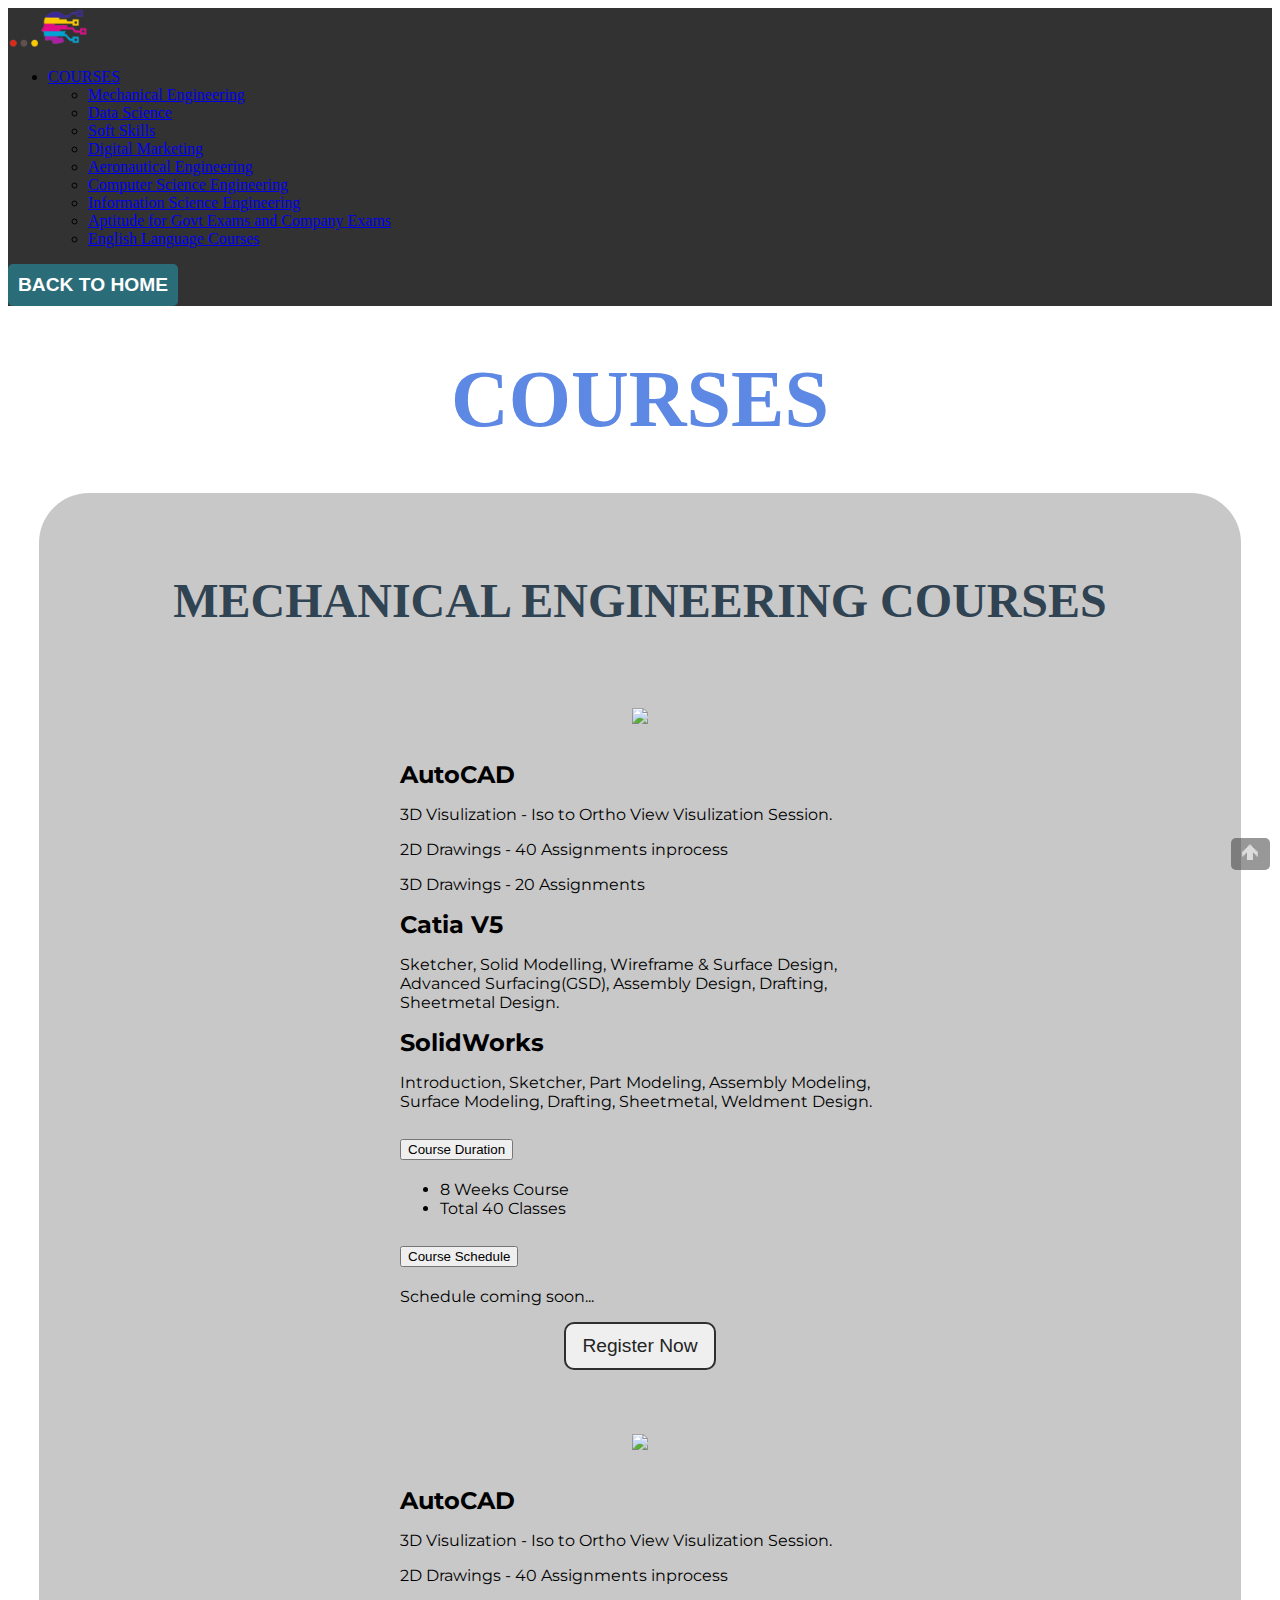
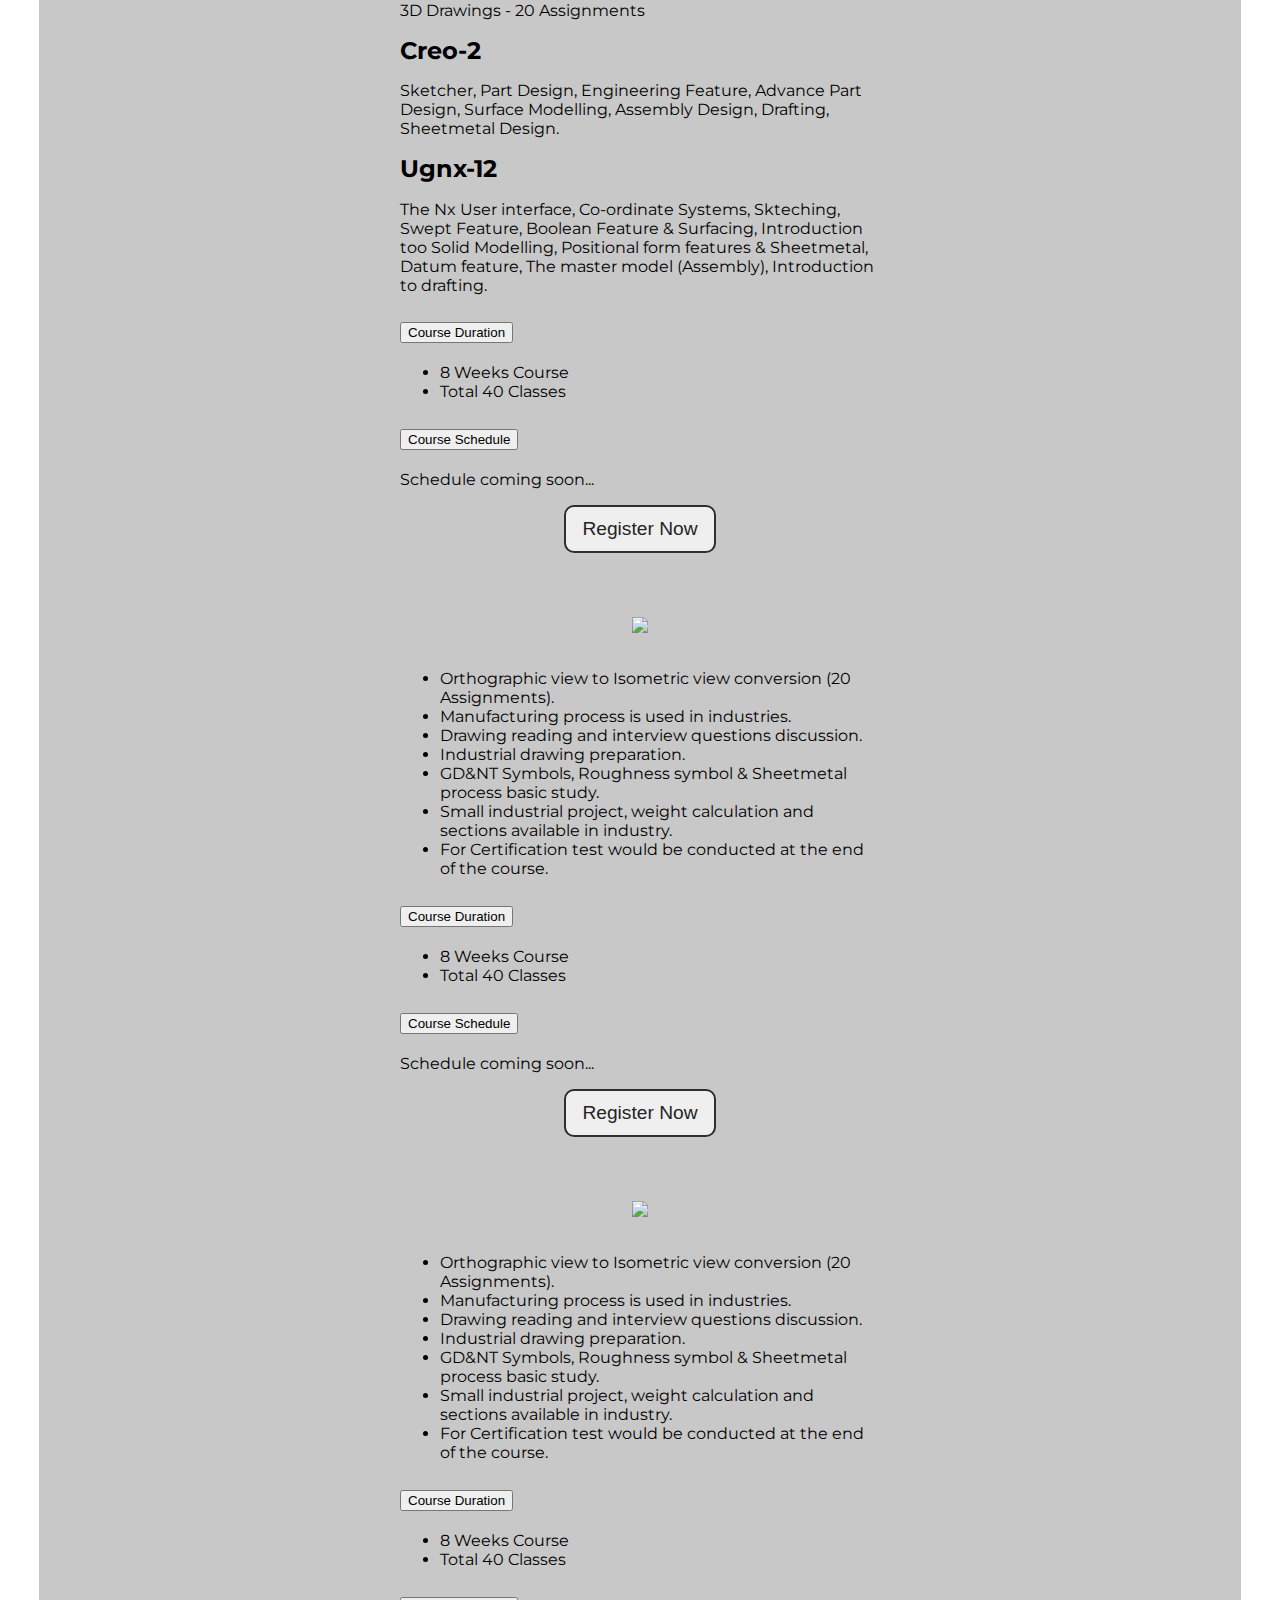
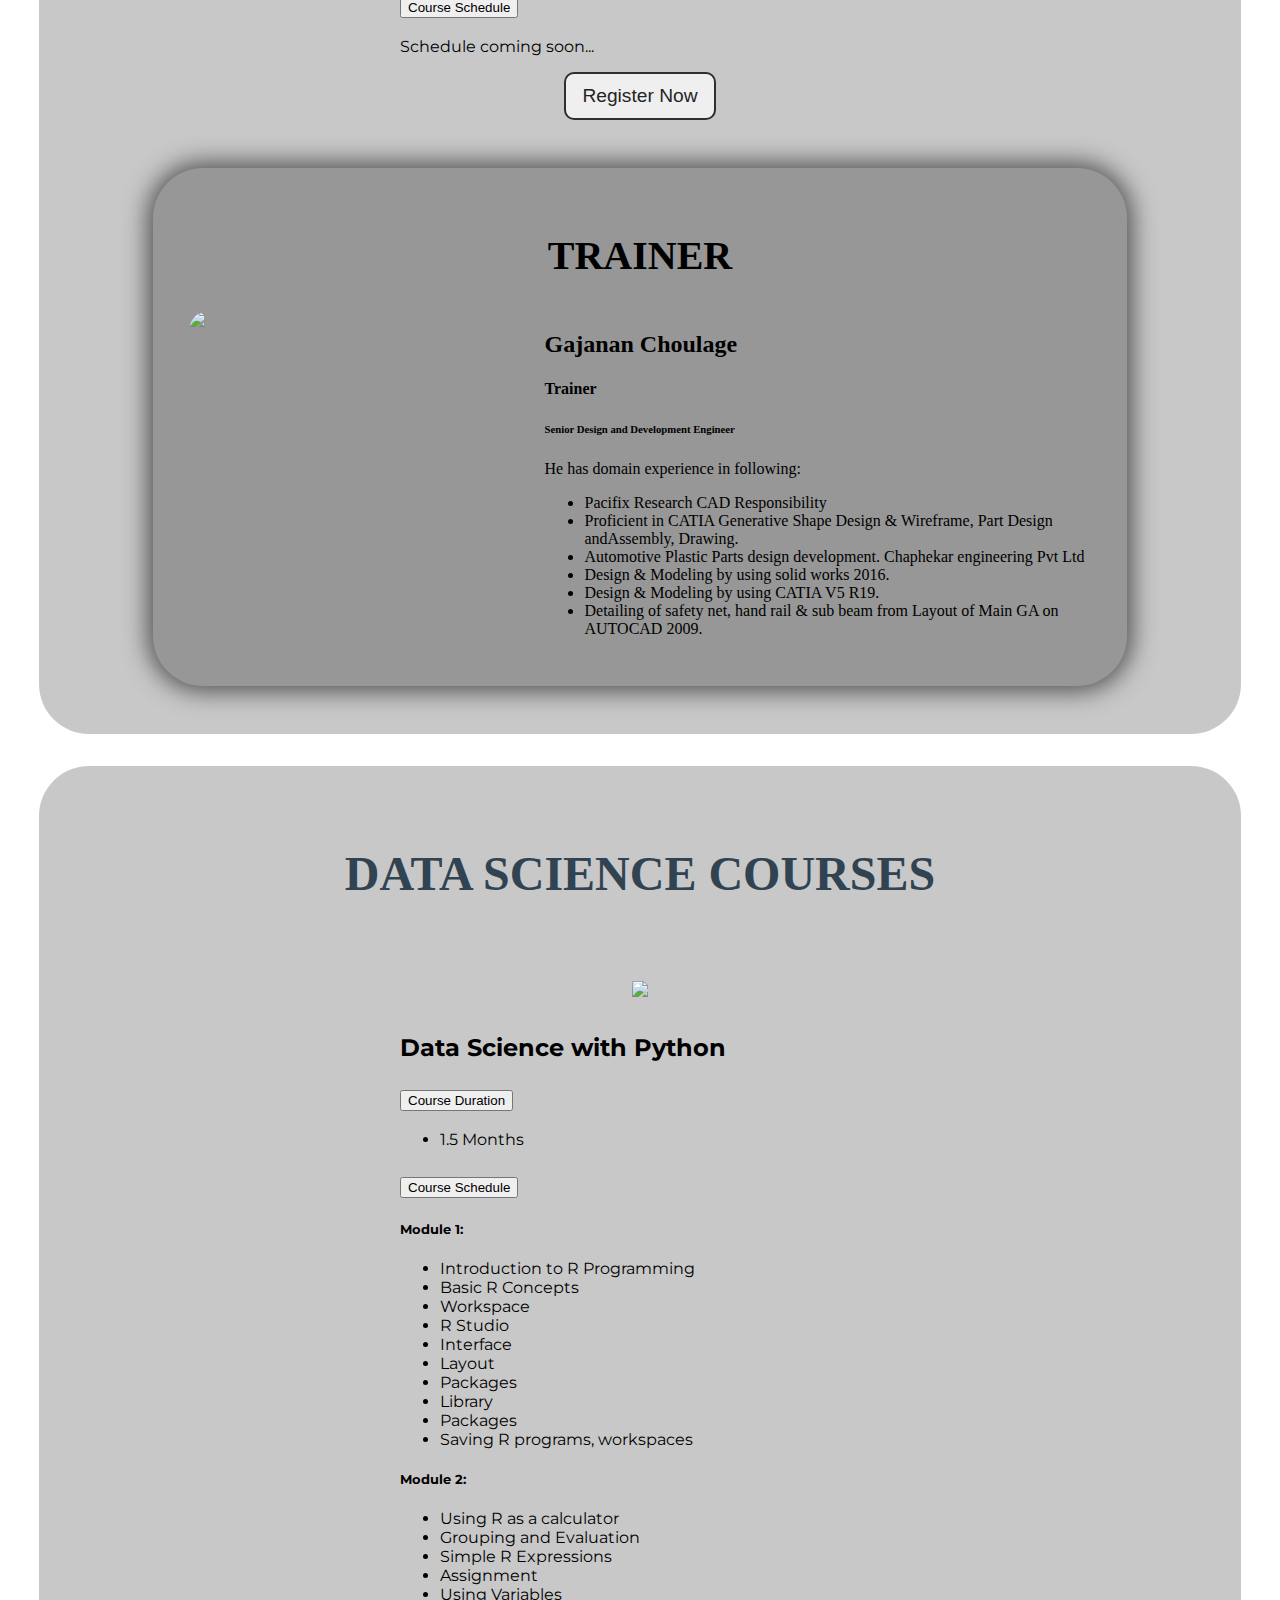
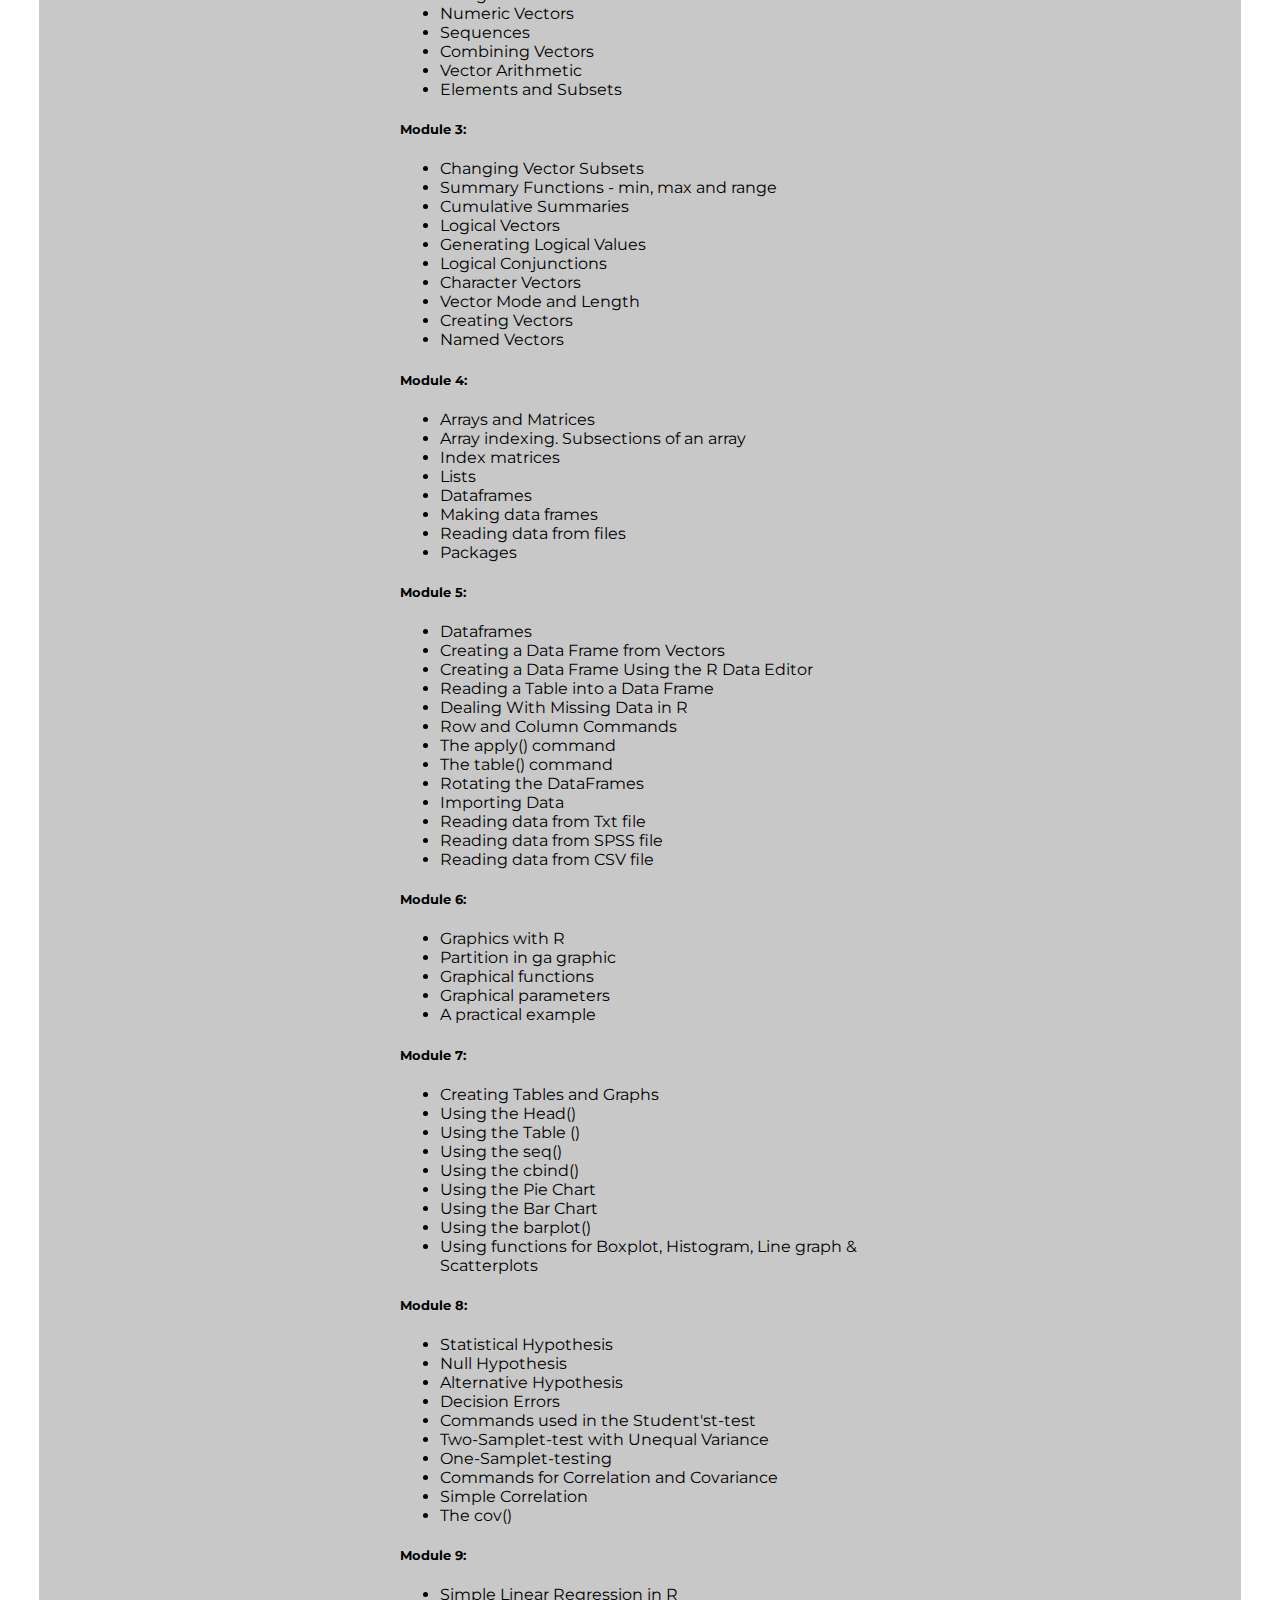
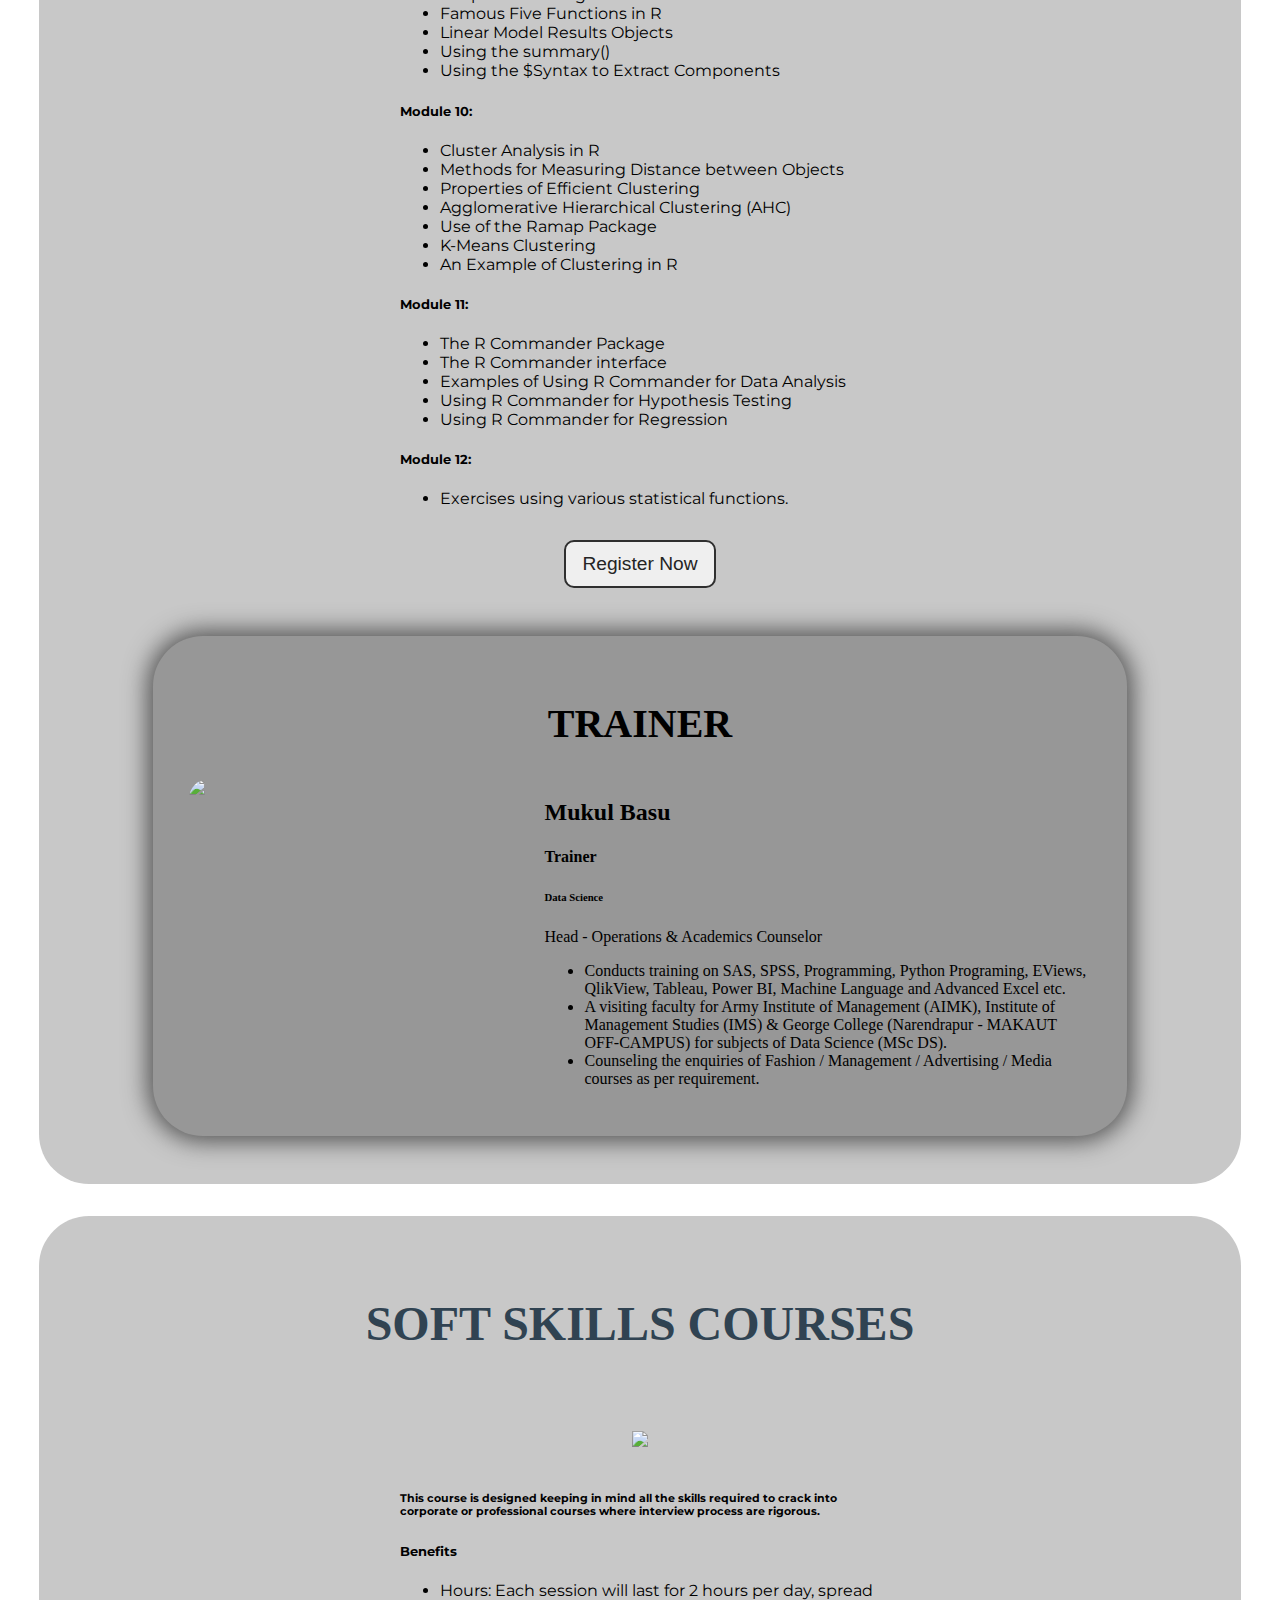
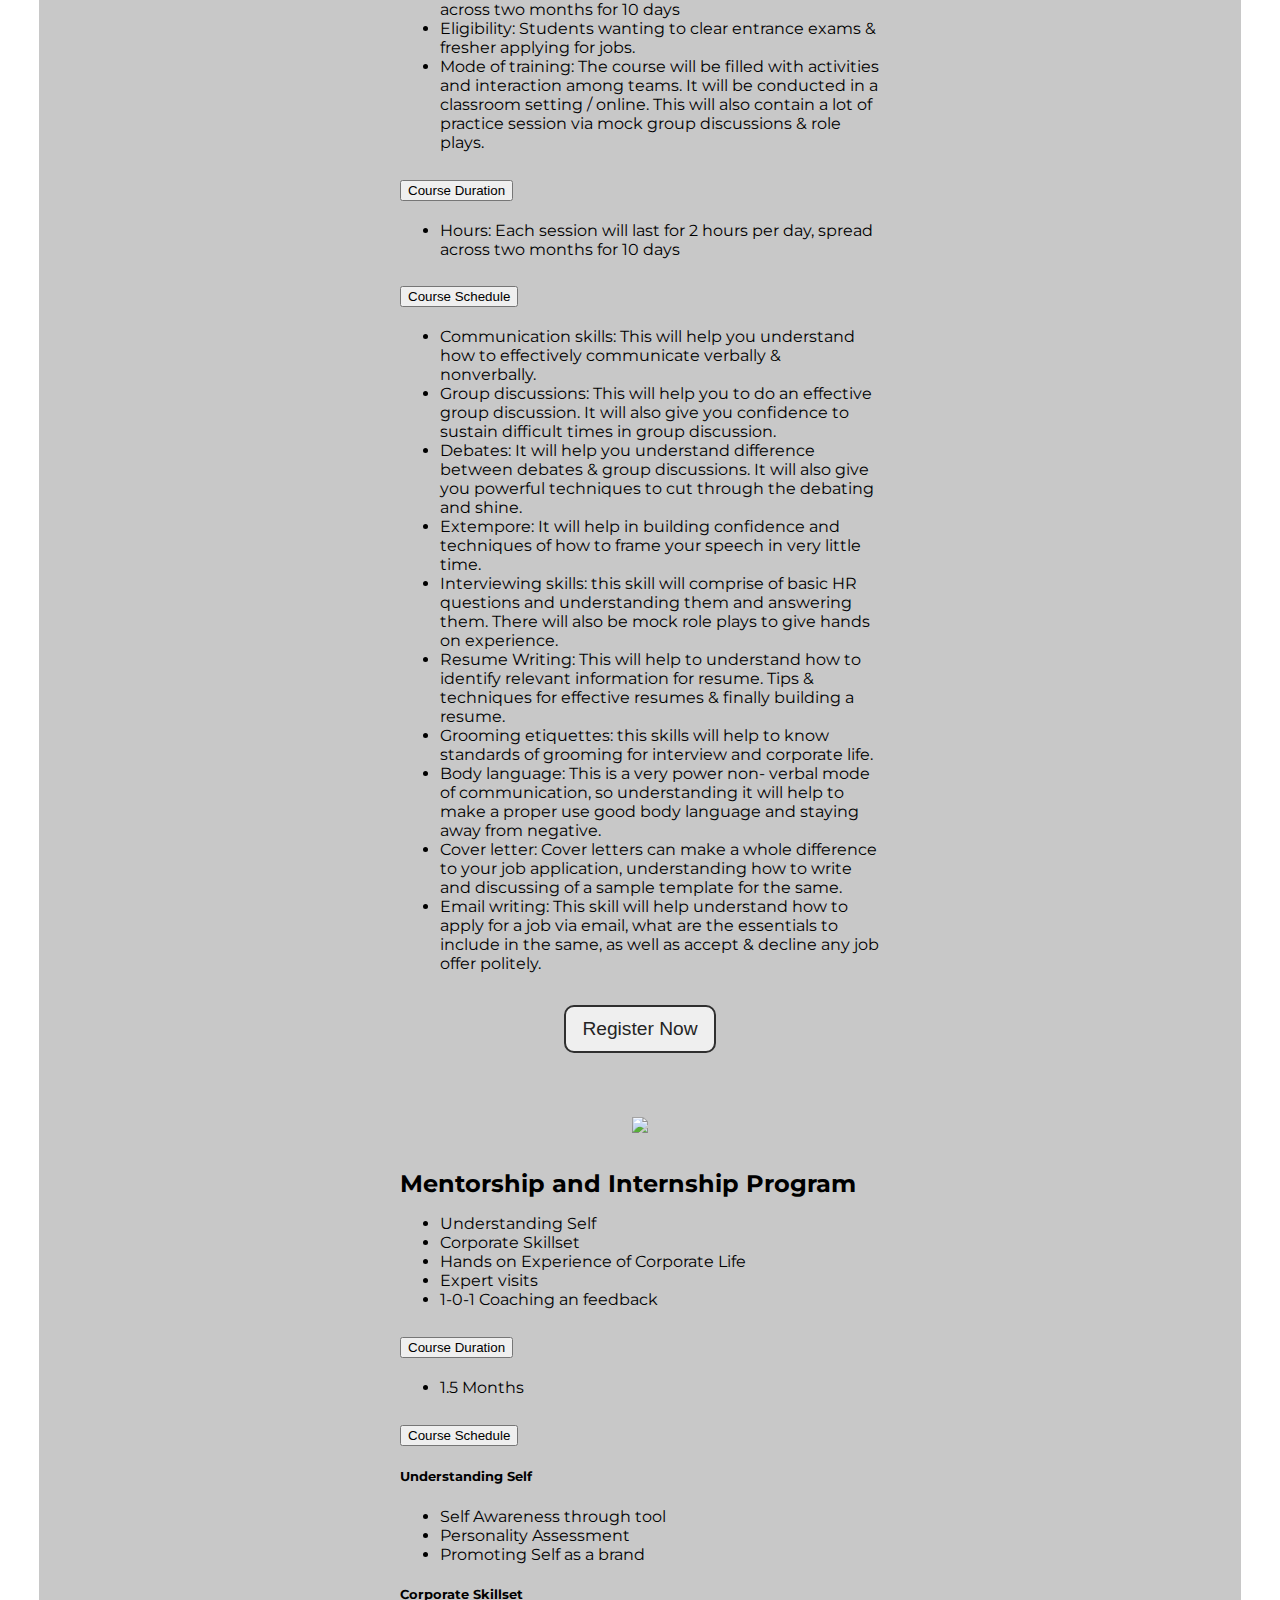
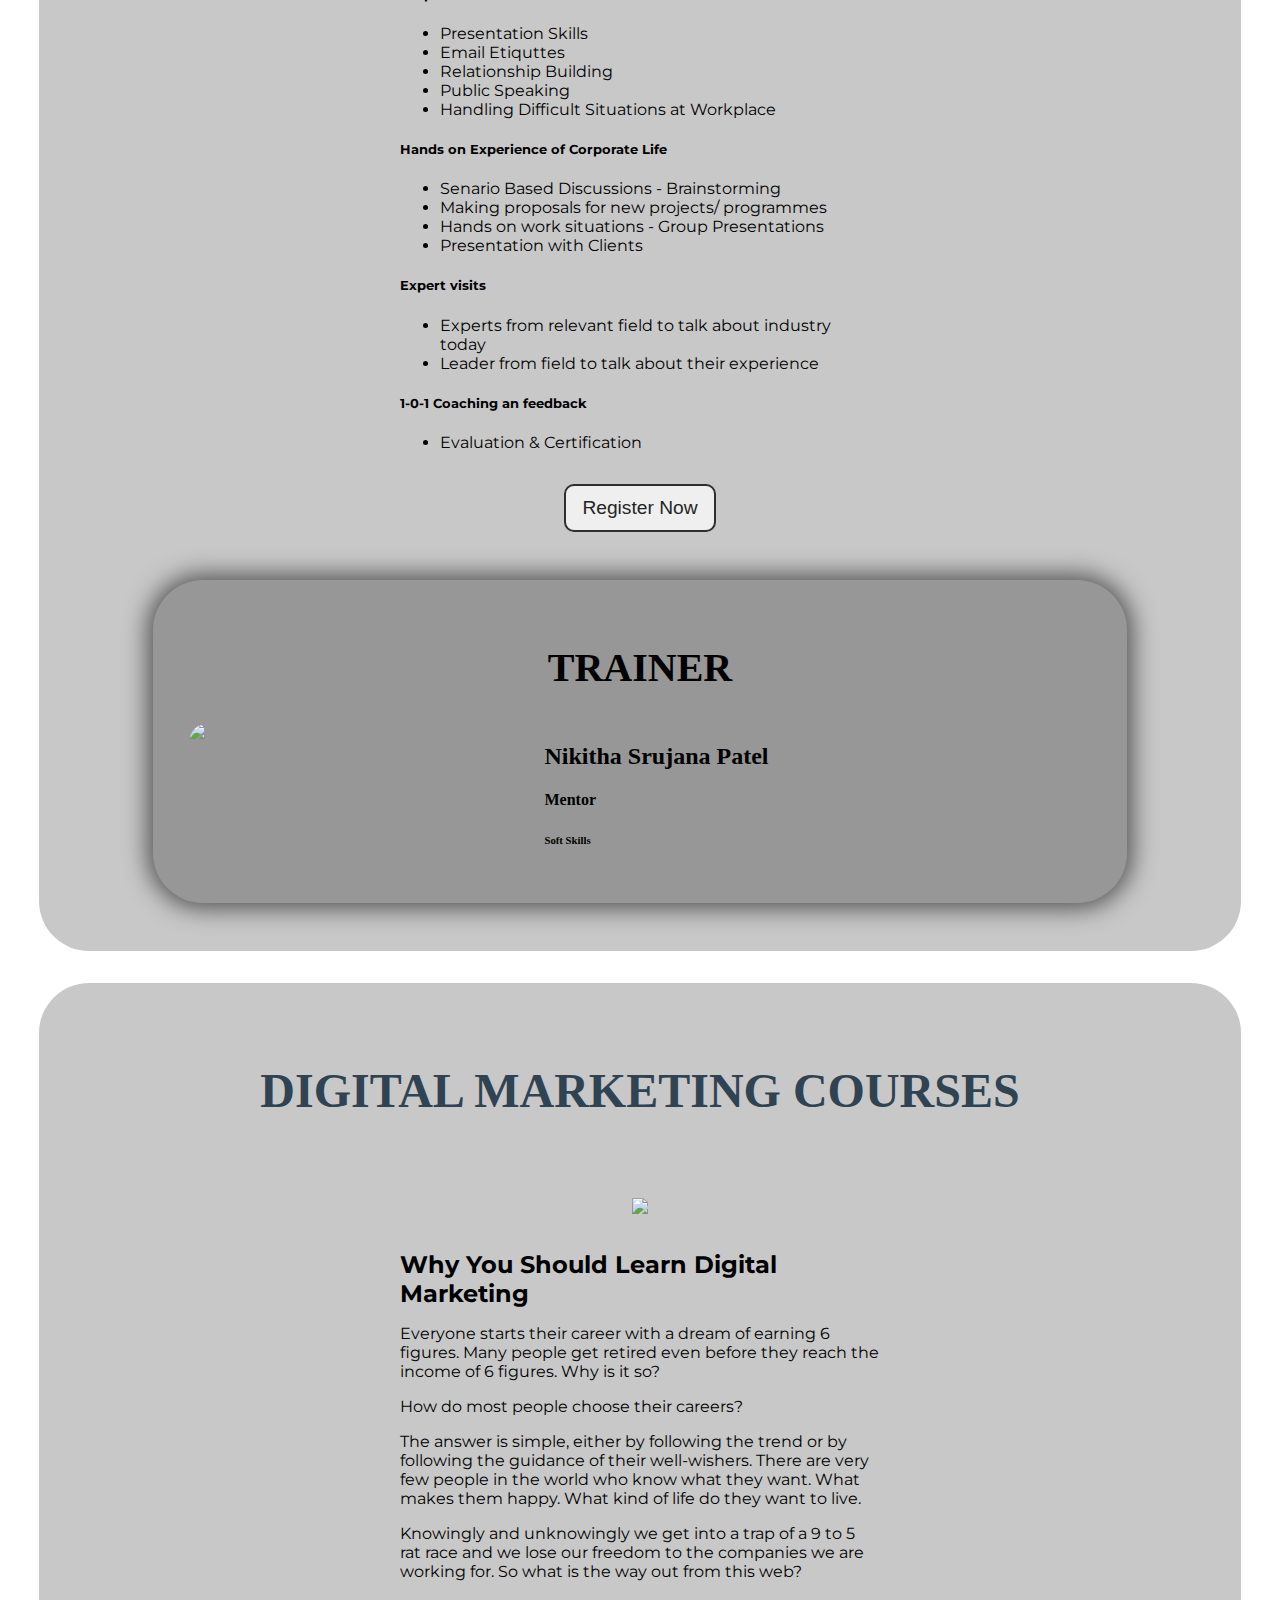
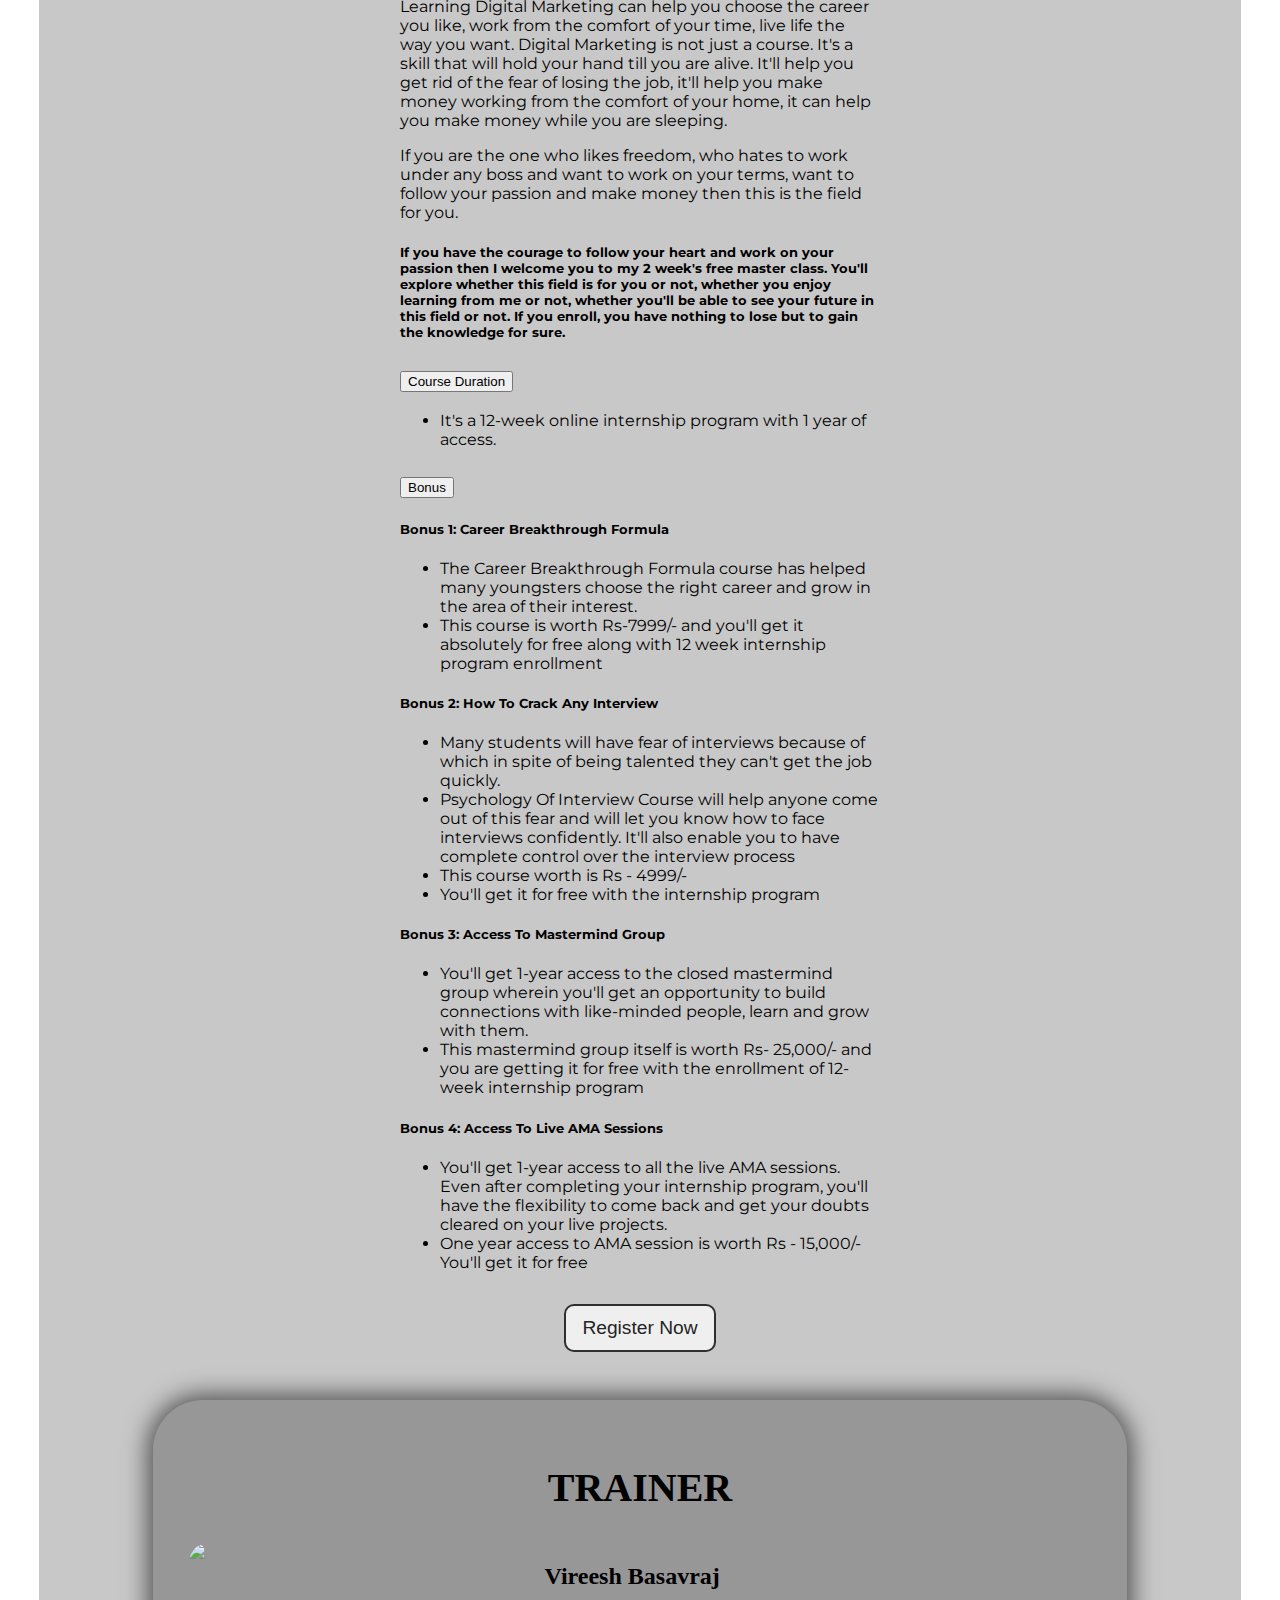
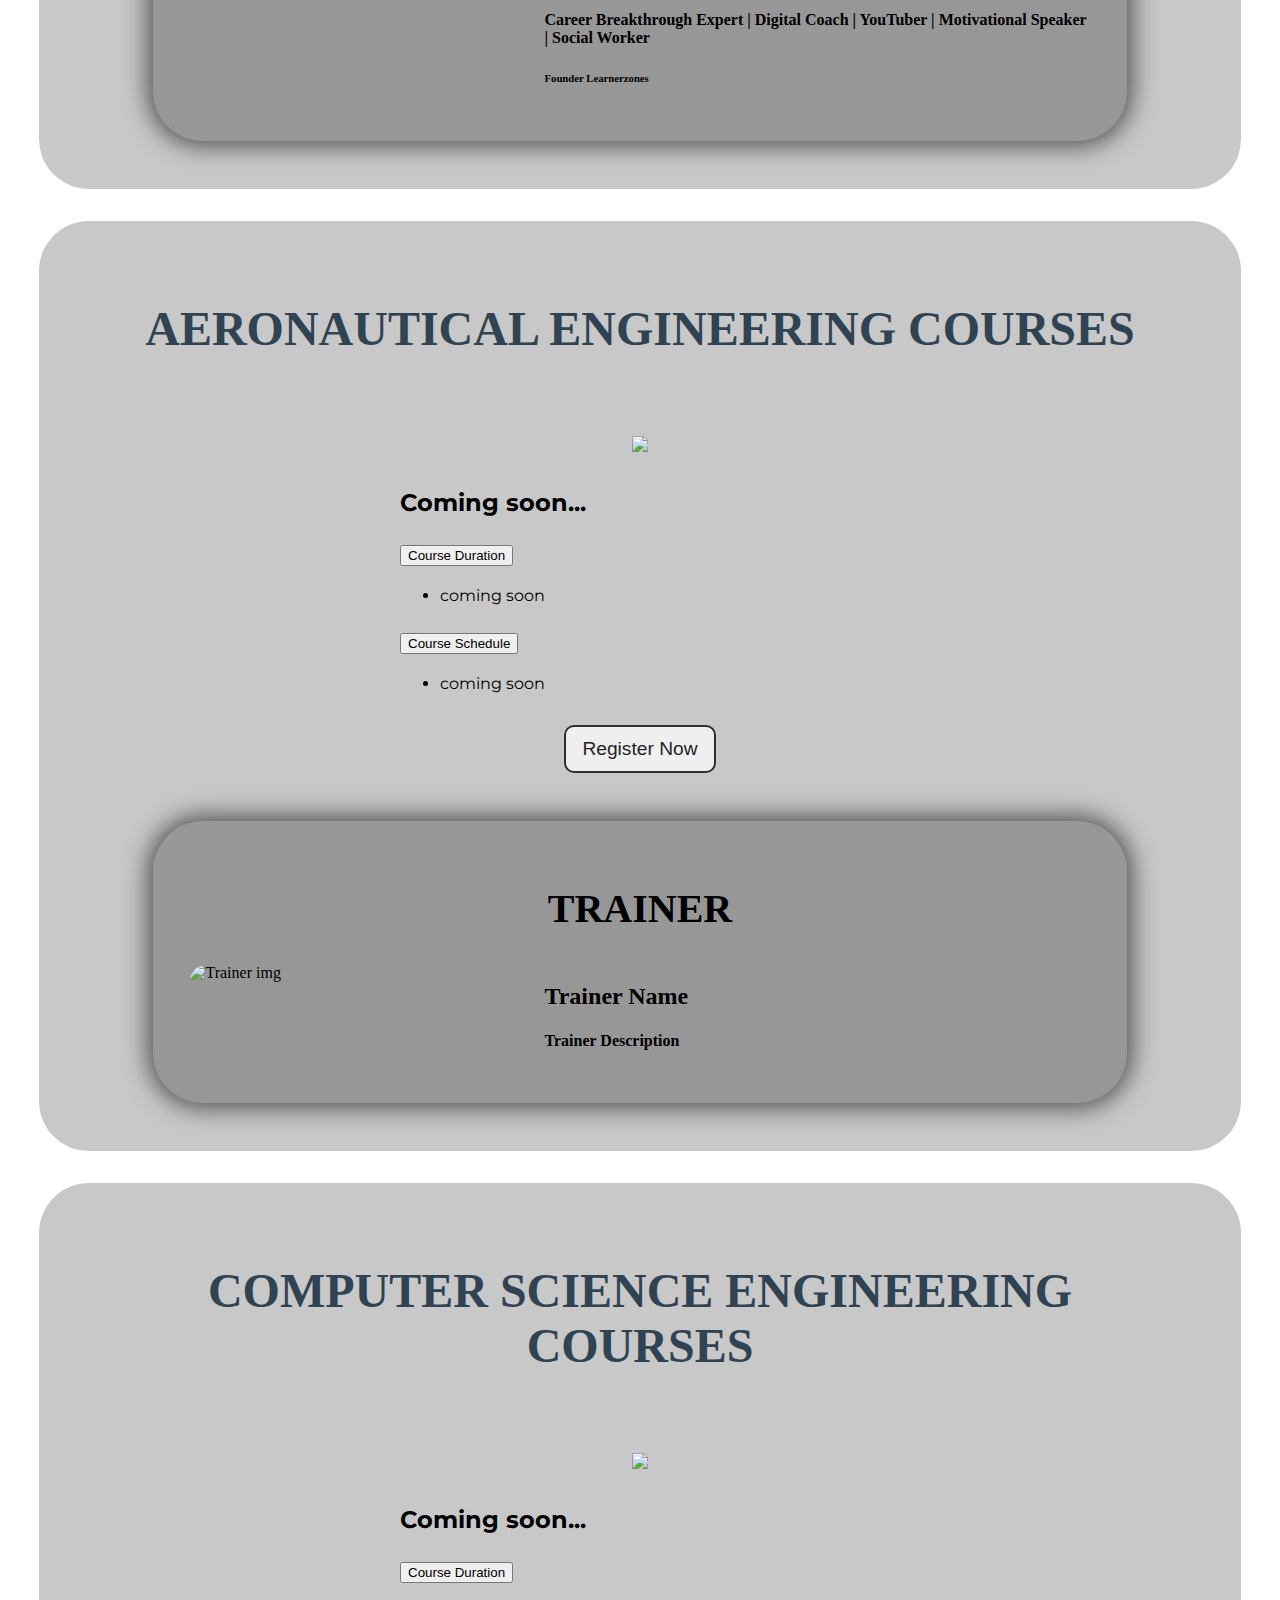
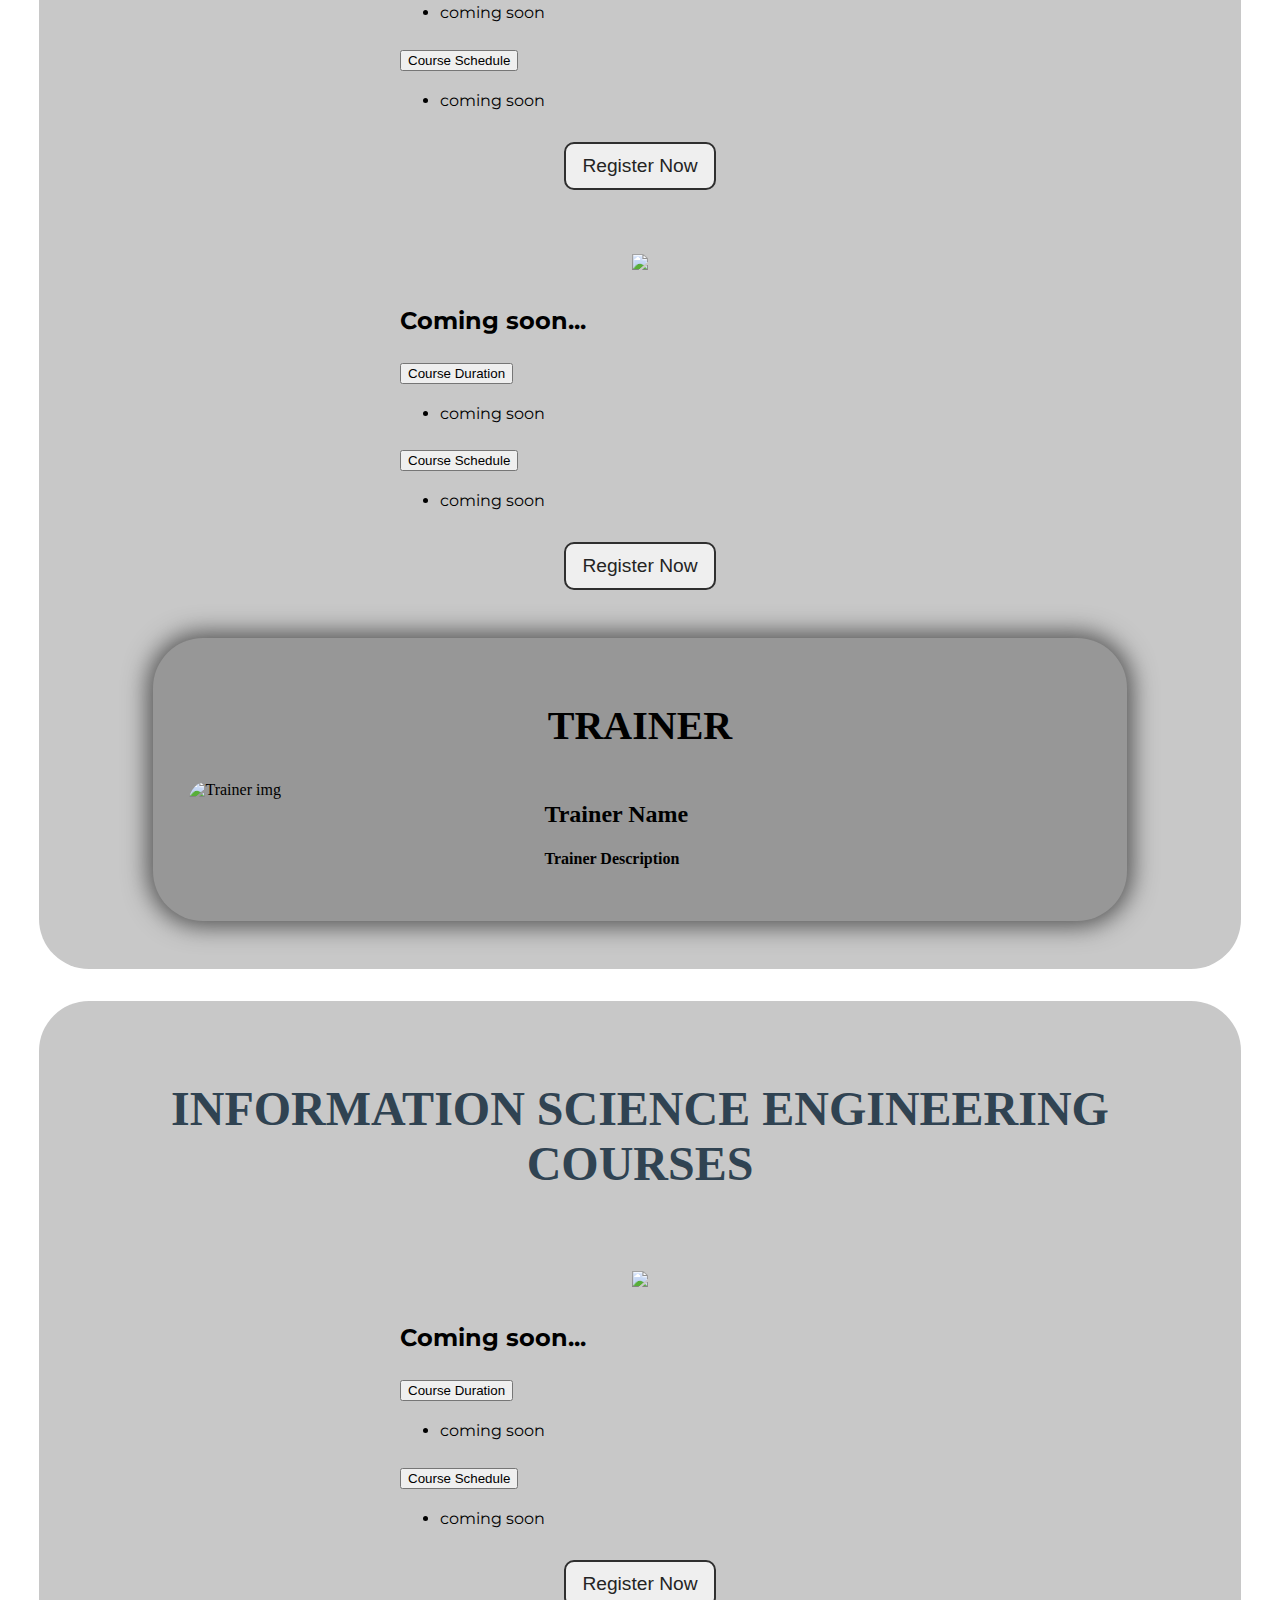
==== pages/courses.html @ 97b9100a "initial commit" ====
<!DOCTYPE html>
<html lang="en">

<head>
    <meta charset="UTF-8">
    <meta http-equiv="X-UA-Compatible" content="IE=edge">
    <meta name="viewport" content="width=device-width, initial-scale=1.0">
    <link href="https://cdn.jsdelivr.net/npm/bootstrap@5.2.0-beta1/dist/css/bootstrap.min.css" rel="stylesheet"
        integrity="sha384-0evHe/X+R7YkIZDRvuzKMRqM+OrBnVFBL6DOitfPri4tjfHxaWutUpFmBp4vmVor" crossorigin="anonymous">
    <link rel="stylesheet" href="../style.css">
    <title>Courses - Exelligent</title>

    <link rel="preconnect" href="https://fonts.googleapis.com">
    <link rel="preconnect" href="https://fonts.gstatic.com" crossorigin>
    <link href="https://fonts.googleapis.com/css2?family=Montserrat:wght@700&family=Raleway:wght@700&display=swap"
        rel="stylesheet">

</head>

<body>

    <nav class="navbar sticky-top navbar-expand-lg navbar-dark" style="background-color: rgb(50, 50, 50);">
        <div class="container-fluid">

            <a class="navbar-brand" href="#">
                <img src="../logo-cropped.png" width="80" height="40">
            </a>

            <ul class="navbar-nav me-auto mb-2 mb-lg-0">


                <li class="nav-item dropdown">
                    <a class="nav-link dropdown-toggle" href="#course" id="navbarDropdown" role="button"
                        data-bs-toggle="dropdown" aria-expanded="false">
                        COURSES
                    </a>

                    <ul class="dropdown-menu dropdown-menu-dark" aria-labelledby="navbarDropdown">
                        <li><a class="dropdown-item" href="#mechanical-courses">Mechanical Engineering</a></li>
                        <li><a class="dropdown-item" href="#data-sci-courses">Data Science</a></li>
                        <li><a class="dropdown-item" href="#soft-skills-courses">Soft Skills</a></li>
                        <li><a class="dropdown-item" href="#digital-courses">Digital Marketing</a></li>
                        <li><a class="dropdown-item" href="#aeronautical-courses">Aeronautical Engineering</a></li>
                        <li><a class="dropdown-item" href="#computer-courses">Computer Science Engineering</a></li>
                        <li><a class="dropdown-item" href="#info-sci-courses">Information Science Engineering</a></li>
                        <li><a class="dropdown-item" href="#aptitude-courses">Aptitude for Govt Exams and Company Exams</a></li>
                        <li><a class="dropdown-item" href="#english-courses">English Language Courses</a></li>
                    </ul>
                </li>
            </ul>
            <a href="../index.html">
                <button class="back-home">BACK TO HOME</button>
            </a>

        </div>
    </nav>





    <div class="courses-main">
        <h1>COURSES</h1>
    </div>






    <section class="courses-container" id="mechanical-courses">

        <h1 class="courses-section-header">MECHANICAL ENGINEERING COURSES</h1>

        <div class="courses-page">

            <div>
                <img
                    src="https://i0.wp.com/techkushal.com/wp-content/uploads/2021/09/Auto-CAD-Catia-V5-Solid-Works-32.png?w=720&ssl=1">
            </div>

            <div class="courses-content">
                <h1>AutoCAD</h1>
                <p>3D Visulization - Iso to Ortho View Visulization Session.</p>
                <p>2D Drawings - 40 Assignments inprocess</p>
                <p>3D Drawings - 20 Assignments</p>
                <h1>Catia V5</h1>
                <p>Sketcher, Solid Modelling, Wireframe & Surface Design, Advanced Surfacing(GSD), Assembly Design,
                    Drafting, Sheetmetal Design.</p>
                <h1>SolidWorks</h1>
                <p>Introduction, Sketcher, Part Modeling, Assembly Modeling, Surface Modeling, Drafting, Sheetmetal,
                    Weldment Design.</p>

                <div class="accordion" id="solidworks">

                    <div class="accordion-item">
                        <h2 class="accordion-header" id="headingOne">
                            <button class="accordion-button collapsed" type="button" data-bs-toggle="collapse"
                                data-bs-target="#solid-collapse1" aria-expanded="false" aria-controls="solid-collapse1">
                                Course Duration
                            </button>
                        </h2>
                        <div id="solid-collapse1" class="accordion-collapse collapse" aria-labelledby="headingOne"
                            data-bs-parent="#solidworks">
                            <div class="accordion-body">
                                <ul>
                                    <li>8 Weeks Course</li>
                                    <li>Total 40 Classes</li>
                                </ul>
                            </div>
                        </div>
                    </div>

                    <div class="accordion-item">
                        <h2 class="accordion-header" id="headingTwo">
                            <button class="accordion-button collapsed" type="button" data-bs-toggle="collapse"
                                data-bs-target="#solid-collapse2" aria-expanded="false" aria-controls="solid-collapse2">
                                Course Schedule
                            </button>
                        </h2>
                        <div id="solid-collapse2" class="accordion-collapse collapse" aria-labelledby="headingTwo"
                            data-bs-parent="#solidworks">
                            <div class="accordion-body">
                                Schedule coming soon...
                            </div>
                        </div>
                    </div>

                </div>

            </div>

            <button class="register-button"><a
                    href="https://payments.pabbly.com/subscribe/614c230aa1455277e90efabe/mechanical-course"
                    target="_blank">Register Now</a></button>

        </div>



        <div class="courses-page">

            <div>
                <img
                    src="https://i0.wp.com/techkushal.com/wp-content/uploads/2021/09/Auto-CAD-Catia-V5-Solid-Works-33.png?w=720&ssl=1">
            </div>

            <div class="courses-content">
                <h1>AutoCAD</h1>
                <p>3D Visulization - Iso to Ortho View Visulization Session.</p>
                <p>2D Drawings - 40 Assignments inprocess</p>
                <p>3D Drawings - 20 Assignments</p>
                <h1>Creo-2</h1>
                <p>Sketcher, Part Design, Engineering Feature, Advance Part Design, Surface Modelling, Assembly Design,
                    Drafting, Sheetmetal Design.</p>
                <h1>Ugnx-12</h1>
                <p>The Nx User interface, Co-ordinate Systems, Skteching, Swept Feature, Boolean Feature & Surfacing,
                    Introduction too Solid Modelling, Positional form features & Sheetmetal, Datum feature, The master
                    model (Assembly), Introduction to drafting.</p>

                <div class="accordion" id="creo">

                    <div class="accordion-item">
                        <h2 class="accordion-header" id="headingOne">
                            <button class="accordion-button collapsed" type="button" data-bs-toggle="collapse"
                                data-bs-target="#creo-collapse1" aria-expanded="false" aria-controls="creo-collapse1">
                                Course Duration
                            </button>
                        </h2>
                        <div id="creo-collapse1" class="accordion-collapse collapse" aria-labelledby="headingOne"
                            data-bs-parent="#creo">
                            <div class="accordion-body">
                                <ul>
                                    <li>8 Weeks Course</li>
                                    <li>Total 40 Classes</li>
                                </ul>
                            </div>
                        </div>
                    </div>

                    <div class="accordion-item">
                        <h2 class="accordion-header" id="headingTwo">
                            <button class="accordion-button collapsed" type="button" data-bs-toggle="collapse"
                                data-bs-target="#creo-collapse2" aria-expanded="false" aria-controls="creo-collapse2">
                                Course Schedule
                            </button>
                        </h2>
                        <div id="creo-collapse2" class="accordion-collapse collapse" aria-labelledby="headingTwo"
                            data-bs-parent="#creo">
                            <div class="accordion-body">
                                Schedule coming soon...
                            </div>
                        </div>
                    </div>

                </div>

            </div>
            <button class="register-button"><a
                    href="https://payments.pabbly.com/subscribe/614c2a39a1455277e90efc55/autocad-creo-2-&-ugnx"
                    target="_blank">Register Now</a></button>

        </div>



        <div class="courses-page">

            <div>
                <img
                    src="https://i0.wp.com/techkushal.com/wp-content/uploads/2021/10/Auto-CAD-Catia-V5-Solid-Works-52.png?w=720&ssl=1">
            </div>

            <div class="courses-content">
                <ul>
                    <li>Orthographic view to Isometric view conversion (20 Assignments).</li>
                    <li>Manufacturing process is used in industries.</li>
                    <li>Drawing reading and interview questions discussion.</li>
                    <li>Industrial drawing preparation.</li>
                    <li>GD&NT Symbols, Roughness symbol & Sheetmetal process basic study.</li>
                    <li>Small industrial project, weight calculation and sections available in industry.</li>
                    <li>For Certification test would be conducted at the end of the course.</li>
                </ul>

                <div class="accordion" id="mech12">

                    <div class="accordion-item">
                        <h2 class="accordion-header" id="headingOne">
                            <button class="accordion-button collapsed" type="button" data-bs-toggle="collapse"
                                data-bs-target="#mech12-collapse1" aria-expanded="false"
                                aria-controls="mech12-collapse1">
                                Course Duration
                            </button>
                        </h2>
                        <div id="mech12-collapse1" class="accordion-collapse collapse" aria-labelledby="headingOne"
                            data-bs-parent="#mech12">
                            <div class="accordion-body">
                                <ul>
                                    <li>8 Weeks Course</li>
                                    <li>Total 40 Classes</li>
                                </ul>
                            </div>
                        </div>
                    </div>

                    <div class="accordion-item">
                        <h2 class="accordion-header" id="headingTwo">
                            <button class="accordion-button collapsed" type="button" data-bs-toggle="collapse"
                                data-bs-target="#mech12-collapse2" aria-expanded="false"
                                aria-controls="mech12-collapse2">
                                Course Schedule
                            </button>
                        </h2>
                        <div id="mech12-collapse2" class="accordion-collapse collapse" aria-labelledby="headingTwo"
                            data-bs-parent="#mech12">
                            <div class="accordion-body">
                                Schedule coming soon...
                            </div>
                        </div>
                    </div>

                </div>

            </div>
            <button class="register-button"><a
                    href="https://payments.pabbly.com/subscribe/614c2573a1455277e90efb1d/internship-mechanical-engineering-6th-sem"
                    target="_blank">Register Now</a></button>

        </div>





        <div class="courses-page">

            <div>
                <img
                    src="https://i0.wp.com/techkushal.com/wp-content/uploads/2021/10/Auto-CAD-Catia-V5-Solid-Works-55.png?w=720&ssl=1">
            </div>

            <div class="courses-content">
                <ul>
                    <li>Orthographic view to Isometric view conversion (20 Assignments).</li>
                    <li>Manufacturing process is used in industries.</li>
                    <li>Drawing reading and interview questions discussion.</li>
                    <li>Industrial drawing preparation.</li>
                    <li>GD&NT Symbols, Roughness symbol & Sheetmetal process basic study.</li>
                    <li>Small industrial project, weight calculation and sections available in industry.</li>
                    <li>For Certification test would be conducted at the end of the course.</li>
                </ul>

                <div class="accordion" id="mech34">

                    <div class="accordion-item">
                        <h2 class="accordion-header" id="headingOne">
                            <button class="accordion-button collapsed" type="button" data-bs-toggle="collapse"
                                data-bs-target="#mech34-collapse1" aria-expanded="false"
                                aria-controls="mech34-collapse1">
                                Course Duration
                            </button>
                        </h2>
                        <div id="mech34-collapse1" class="accordion-collapse collapse" aria-labelledby="headingOne"
                            data-bs-parent="#mech34">
                            <div class="accordion-body">
                                <ul>
                                    <li>8 Weeks Course</li>
                                    <li>Total 40 Classes</li>
                                </ul>
                            </div>
                        </div>
                    </div>

                    <div class="accordion-item">
                        <h2 class="accordion-header" id="headingTwo">
                            <button class="accordion-button collapsed" type="button" data-bs-toggle="collapse"
                                data-bs-target="#mech34-collapse2" aria-expanded="false"
                                aria-controls="mech34-collapse2">
                                Course Schedule
                            </button>
                        </h2>
                        <div id="mech34-collapse2" class="accordion-collapse collapse" aria-labelledby="headingTwo"
                            data-bs-parent="#mech34">
                            <div class="accordion-body">
                                Schedule coming soon...
                            </div>
                        </div>
                    </div>

                </div>

            </div>
            <button class="register-button"><a
                    href="https://payments.pabbly.com/subscribe/614c261ba1455277e90efb33/internship-mechanical-engineering-8th-sem"
                    target="_blank">Register Now</a></button>

        </div>


        <div class="courses-trainer">
            <h1>TRAINER</h1>
            <img
                src="https://i0.wp.com/techkushal.com/wp-content/uploads/2021/09/Gajanan_Choulage_Image.jpg?w=354&ssl=1">

            <div class="trainer-desc">
                <h2>Gajanan Choulage</h2>
                <h4>Trainer</h4>
                <h6>Senior Design and Development Engineer</h6>
                <p>He has domain experience in following:</p>
                <ul>
                    <li>Pacifix Research CAD Responsibility</li>
                    <li>Proficient in CATIA Generative Shape Design &amp; Wireframe, Part Design andAssembly, Drawing.
                    </li>
                    <li>Automotive Plastic Parts design development.
                        Chaphekar engineering Pvt Ltd</li>
                    <li>Design &amp; Modeling by using solid works 2016.</li>
                    <li>Design &amp; Modeling by using CATIA V5 R19.</li>
                    <li>Detailing of safety net, hand rail &amp; sub beam from Layout of Main GA on AUTOCAD 2009.</li>
                </ul>
            </div>

        </div>

    </section>



    <section class="courses-container" id="data-sci-courses">

        <h1 class="courses-section-header">DATA SCIENCE COURSES</h1>

        <div class="courses-page">

            <div>
                <img
                    src="https://i0.wp.com/techkushal.com/wp-content/uploads/2021/09/Auto-CAD-Catia-V5-Solid-Works-40.png?w=720&ssl=1">
            </div>

            <div class="courses-content">

                <h1>Data Science with Python</h1>


                <div class="accordion" id="data-sci">

                    <div class="accordion-item">
                        <h2 class="accordion-header" id="headingOne">
                            <button class="accordion-button collapsed" type="button" data-bs-toggle="collapse"
                                data-bs-target="#data-sci-collapse1" aria-expanded="false"
                                aria-controls="data-sci-collapse1">
                                Course Duration
                            </button>
                        </h2>
                        <div id="data-sci-collapse1" class="accordion-collapse collapse" aria-labelledby="headingOne"
                            data-bs-parent="#data-sci">
                            <div class="accordion-body">
                                <ul>
                                    <li>1.5 Months</li>
                                </ul>
                            </div>
                        </div>
                    </div>

                    <div class="accordion-item">
                        <h2 class="accordion-header" id="headingTwo">
                            <button class="accordion-button collapsed" type="button" data-bs-toggle="collapse"
                                data-bs-target="#data-sci-collapse2" aria-expanded="false"
                                aria-controls="data-sci-collapse2">
                                Course Schedule
                            </button>
                        </h2>
                        <div id="data-sci-collapse2" class="accordion-collapse collapse" aria-labelledby="headingTwo"
                            data-bs-parent="#data-sci">
                            <div class="accordion-body">
                                <h5>Module 1:</h5>
                                <ul>
                                    <li>Introduction to R Programming</li>
                                    <li>Basic R Concepts</li>
                                    <li>Workspace</li>
                                    <li>R Studio</li>
                                    <li>Interface</li>
                                    <li>Layout</li>
                                    <li>Packages</li>
                                    <li>Library</li>
                                    <li>Packages</li>
                                    <li>Saving R programs, workspaces</li>
                                </ul>
                                <h5>Module 2:</h5>
                                <ul>
                                    <li>Using R as a calculator</li>
                                    <li>Grouping and Evaluation</li>
                                    <li>Simple R Expressions</li>
                                    <li>Assignment</li>
                                    <li>Using Variables</li>
                                    <li>Numeric Vectors</li>
                                    <li>Sequences</li>
                                    <li>Combining Vectors</li>
                                    <li>Vector Arithmetic</li>
                                    <li>Elements and Subsets</li>
                                </ul>
                                <h5>Module 3:</h5>
                                <ul>
                                    <li>Changing Vector Subsets</li>
                                    <li>Summary Functions - min, max and range</li>
                                    <li>Cumulative Summaries</li>
                                    <li>Logical Vectors</li>
                                    <li>Generating Logical Values</li>
                                    <li>Logical Conjunctions</li>
                                    <li>Character Vectors</li>
                                    <li>Vector Mode and Length</li>
                                    <li>Creating Vectors</li>
                                    <li>Named Vectors</li>
                                </ul>
                                <h5>Module 4:</h5>
                                <ul>
                                    <li>Arrays and Matrices</li>
                                    <li>Array indexing. Subsections of an array</li>
                                    <li>Index matrices</li>
                                    <li>Lists</li>
                                    <li>Dataframes</li>
                                    <li>Making data frames</li>
                                    <li>Reading data from files</li>
                                    <li>Packages</li>
                                </ul>
                                <h5>Module 5:</h5>
                                <ul>
                                    <li>Dataframes</li>
                                    <li>Creating a Data Frame from Vectors</li>
                                    <li>Creating a Data Frame Using the R Data Editor</li>
                                    <li>Reading a Table into a Data Frame</li>
                                    <li>Dealing With Missing Data in R</li>
                                    <li>Row and Column Commands</li>
                                    <li>The apply() command</li>
                                    <li>The table() command</li>
                                    <li>Rotating the DataFrames</li>
                                    <li>Importing Data</li>
                                    <li>Reading data from Txt file</li>
                                    <li>Reading data from SPSS file</li>
                                    <li>Reading data from CSV file</li>
                                </ul>
                                <h5>Module 6:</h5>
                                <ul>
                                    <li>Graphics with R</li>
                                    <li>Partition in ga graphic</li>
                                    <li>Graphical functions</li>
                                    <li>Graphical parameters</li>
                                    <li>A practical example</li>
                                </ul>
                                <h5>Module 7:</h5>
                                <ul>
                                    <li>Creating Tables and Graphs</li>
                                    <li>Using the Head()</li>
                                    <li>Using the Table ()</li>
                                    <li>Using the seq()</li>
                                    <li>Using the cbind()</li>
                                    <li>Using the Pie Chart</li>
                                    <li>Using the Bar Chart</li>
                                    <li>Using the barplot()</li>
                                    <li>Using functions for Boxplot, Histogram, Line graph & Scatterplots</li>
                                </ul>
                                <h5>Module 8:</h5>
                                <ul>
                                    <li>Statistical Hypothesis</li>
                                    <li>Null Hypothesis</li>
                                    <li>Alternative Hypothesis</li>
                                    <li>Decision Errors</li>
                                    <li>Commands used in the Student'st-test</li>
                                    <li>Two-Samplet-test with Unequal Variance</li>
                                    <li>One-Samplet-testing</li>
                                    <li>Commands for Correlation and Covariance</li>
                                    <li>Simple Correlation</li>
                                    <li>The cov()</li>
                                </ul>
                                <h5>Module 9:</h5>
                                <ul>
                                    <li>Simple Linear Regression in R</li>
                                    <li>Famous Five Functions in R</li>
                                    <li>Linear Model Results Objects</li>
                                    <li>Using the summary()</li>
                                    <li>Using the $Syntax to Extract Components</li>
                                </ul>
                                <h5>Module 10:</h5>
                                <ul>
                                    <li>Cluster Analysis in R</li>
                                    <li>Methods for Measuring Distance between Objects</li>
                                    <li>Properties of Efficient Clustering</li>
                                    <li>Agglomerative Hierarchical Clustering (AHC)</li>
                                    <li>Use of the Ramap Package</li>
                                    <li>K-Means Clustering</li>
                                    <li>An Example of Clustering in R</li>
                                </ul>
                                <h5>Module 11:</h5>
                                <ul>
                                    <li>The R Commander Package</li>
                                    <li>The R Commander interface</li>
                                    <li>Examples of Using R Commander for Data Analysis</li>
                                    <li>Using R Commander for Hypothesis Testing</li>
                                    <li>Using R Commander for Regression</li>
                                </ul>
                                <h5>Module 12:</h5>
                                <ul>
                                    <li>Exercises using various statistical functions.</li>
                                </ul>
                            </div>
                        </div>
                    </div>

                </div>

            </div>
            <button class="register-button"><a
                    href="https://payments.pabbly.com/subscribe/614c272ea1455277e90efb52/data-science-with-python"
                    target="_blank">Register Now</a></button>

        </div>


        <div class="courses-trainer">
            <h1>TRAINER</h1>
            <img
                src="https://i0.wp.com/techkushal.com/wp-content/uploads/2021/09/Mukul-Basu-1.jpg?w=778&ssl=1">

            <div class="trainer-desc">
                <h2>Mukul Basu</h2>
                <h4>Trainer</h4>
                <h6>Data Science</h6>
                <p>Head - Operations & Academics Counselor</p>
                <ul>
                    <li>Conducts training  on SAS, SPSS, Programming, Python Programing, EViews, QlikView, Tableau, Power BI, Machine Language and Advanced Excel etc.</li>
                    <li>A  visiting faculty for Army Institute of  Management (AIMK), Institute of Management Studies (IMS) & George College (Narendrapur - MAKAUT OFF-CAMPUS) for subjects of Data Science (MSc DS).</li>
                    <li>Counseling the enquiries of Fashion / Management / Advertising / Media  courses as per requirement.</li>
                    
                </ul>
            </div>

        </div>



    </section>






    <section class="courses-container" id="soft-skills-courses">

        <h1 class="courses-section-header">SOFT SKILLS COURSES</h1>

        <div class="courses-page">

            <div>
                <img
                    src="https://i0.wp.com/techkushal.com/wp-content/uploads/2021/09/Auto-CAD-Catia-V5-Solid-Works-41.png?w=720&ssl=1">
            </div>

            <div class="courses-content">

                <h6>This course is designed keeping in mind all the skills required to crack into corporate or professional courses where interview process are rigorous.</h6>
                <h5>Benefits</h5>
                <ul>
                    <li>Hours: Each session will last for 2 hours per day, spread across two months for 10 days</li>
                    <li>Eligibility: Students wanting to clear entrance exams & fresher applying for jobs.</li>
                    <li>Mode of training: The course will be filled with activities and interaction among teams. It will be conducted in a classroom setting / online. This will also contain a lot of practice session via mock group discussions & role plays.</li>
                </ul>


                <div class="accordion" id="soft-skills">

                    <div class="accordion-item">
                        <h2 class="accordion-header" id="headingOne">
                            <button class="accordion-button collapsed" type="button" data-bs-toggle="collapse"
                                data-bs-target="#soft-skills-collapse1" aria-expanded="false"
                                aria-controls="soft-skills-collapse1">
                                Course Duration
                            </button>
                        </h2>
                        <div id="soft-skills-collapse1" class="accordion-collapse collapse" aria-labelledby="headingOne"
                            data-bs-parent="#soft-skills">
                            <div class="accordion-body">
                                <ul>
                                    <li>Hours: Each session will last for 2 hours per day, spread across two months for 10 days</li>
                                </ul>
                            </div>
                        </div>
                    </div>

                    <div class="accordion-item">
                        <h2 class="accordion-header" id="headingTwo">
                            <button class="accordion-button collapsed" type="button" data-bs-toggle="collapse"
                                data-bs-target="#soft-skills-collapse2" aria-expanded="false"
                                aria-controls="soft-skills-collapse2">
                                Course Schedule
                            </button>
                        </h2>
                        <div id="soft-skills-collapse2" class="accordion-collapse collapse" aria-labelledby="headingTwo"
                            data-bs-parent="#soft-skills">
                            <div class="accordion-body">
                                <ul>
                                    <li>Communication skills: This will help you understand how to effectively communicate verbally & nonverbally.</li>
                                    <li>Group discussions: This will help you to do an effective group discussion. It will also give you confidence to sustain difficult times in group discussion.</li>
                                    <li>Debates: It will help you understand difference between debates & group discussions. It will also give you powerful techniques to cut through the debating and shine.</li>
                                    <li>Extempore: It will help in building confidence and techniques of how to frame your speech in very little time.</li>
                                    <li>Interviewing skills: this skill will comprise of basic HR questions and understanding them and answering them. There will also be mock role plays to give hands on experience.</li>
                                    <li>Resume Writing: This will help to understand how to identify relevant information for resume. Tips & techniques for effective resumes & finally building a resume.</li>
                                    <li>Grooming etiquettes: this skills will help to know standards of grooming for interview and corporate life.</li>
                                    <li>Body language: This is a very power non- verbal mode of communication, so understanding it will help to make a proper use good body language and staying away from negative.</li>
                                    <li>Cover letter: Cover letters can make a whole difference to your job application, understanding how to write and discussing of a sample template for the same.</li>
                                    <li>Email writing: This skill will help understand how to apply for a job via email, what are the essentials to include in the same, as well as accept & decline any job offer politely.</li>
                                </ul>
                                
                            </div>
                        </div>
                    </div>

                </div>

            </div>
            <button class="register-button"><a
                    href="https://payments.pabbly.com/subscribe/614c23d8a1455277e90efacc/soft-skills-courses"
                    target="_blank">Register Now</a></button>

        </div>


        <div class="courses-page">

            <div>
                <img
                    src="https://i0.wp.com/techkushal.com/wp-content/uploads/2021/09/Auto-CAD-Catia-V5-Solid-Works-42.png?w=720&ssl=1">
            </div>

            <div class="courses-content">

                <h1>Mentorship and Internship Program</h1>
                <ul>
                    <li>Understanding Self</li>
                    <li>Corporate Skillset</li>
                    <li>Hands on Experience of Corporate Life</li>
                    <li>Expert visits</li>
                    <li>1-0-1 Coaching an feedback</li>
                </ul>


                <div class="accordion" id="mentorship">

                    <div class="accordion-item">
                        <h2 class="accordion-header" id="headingOne">
                            <button class="accordion-button collapsed" type="button" data-bs-toggle="collapse"
                                data-bs-target="#mentorship-collapse1" aria-expanded="false"
                                aria-controls="mentorship-collapse1">
                                Course Duration
                            </button>
                        </h2>
                        <div id="mentorship-collapse1" class="accordion-collapse collapse" aria-labelledby="headingOne"
                            data-bs-parent="#mentorship">
                            <div class="accordion-body">
                                <ul>
                                    <li>1.5 Months</li>
                                </ul>
                            </div>
                        </div>
                    </div>

                    <div class="accordion-item">
                        <h2 class="accordion-header" id="headingTwo">
                            <button class="accordion-button collapsed" type="button" data-bs-toggle="collapse"
                                data-bs-target="#mentorship-collapse2" aria-expanded="false"
                                aria-controls="mentorship-collapse2">
                                Course Schedule
                            </button>
                        </h2>
                        <div id="mentorship-collapse2" class="accordion-collapse collapse" aria-labelledby="headingTwo"
                            data-bs-parent="#mentorship">
                            <div class="accordion-body">
                                <h5>Understanding Self</h5>
                                <ul>
                                    <li>Self Awareness through tool</li>
                                    <li>Personality Assessment</li>
                                    <li>Promoting Self as a brand</li>
                                    
                                </ul>
                                <h5>Corporate Skillset</h5>
                                <ul>
                                    <li>Presentation Skills</li>
                                    <li>Email Etiquttes</li>
                                    <li>Relationship Building</li>
                                    <li>Public Speaking</li>
                                    <li>Handling Difficult Situations at Workplace</li>
                                    
                                </ul>
                                <h5>Hands on Experience of Corporate Life</h5>
                                <ul>
                                    <li>Senario Based Discussions - Brainstorming</li>
                                    <li>Making proposals for new projects/ programmes</li>
                                    <li>Hands on work situations - Group Presentations</li>
                                    <li>Presentation with Clients</li>
                                    
                                </ul>
                                <h5>Expert visits</h5>
                                <ul>
                                    <li>Experts from relevant field to talk about industry today </li>
                                    <li>Leader from field to talk about their experience</li>
                                    
                                </ul>
                                <h5>1-0-1 Coaching an feedback</h5>
                                <ul>
                                    <li>Evaluation & Certification</li>
                                    
                                </ul>
                                
                            </div>
                        </div>
                    </div>

                </div>

            </div>
            <button class="register-button"><a
                    href="https://payments.pabbly.com/subscribe/614c2785a1455277e90efb61/mentorship-&-internship-program"
                    target="_blank">Register Now</a></button>

        </div>


        <div class="courses-trainer">
            <h1>TRAINER</h1>
            <img
                src="https://i0.wp.com/techkushal.com/wp-content/uploads/2021/11/WhatsApp-Image-2021-11-02-at-3.22.36-PM.jpeg?w=879&ssl=1">

            <div class="trainer-desc">
                <h2>Nikitha Srujana Patel</h2>
                <h4>Mentor</h4>
                <h6>Soft Skills</h6>
            </div>

        </div>


    </section>



    <section class="courses-container" id="digital-courses">

        <h1 class="courses-section-header">DIGITAL MARKETING COURSES</h1>

        <div class="courses-page">

            <div>
                <img
                    src="https://i0.wp.com/techkushal.com/wp-content/uploads/2021/09/Auto-CAD-Catia-V5-Solid-Works-2.png?w=720&ssl=1">
            </div>

            <div class="courses-content">

                <h1>Why You Should Learn Digital Marketing</h1>
                <p>Everyone starts their career with a dream of earning 6 figures. Many people get retired even before they reach the income of 6 figures. Why is it so?</p>
                <p>How do most people choose their careers?</p>
                <p>The answer is simple, either by following the trend or by following the guidance of their well-wishers. There are very few people in the world who know what they want. What makes them happy. What kind of life do they want to live.</p>
                <p>Knowingly and unknowingly we get into a trap of a 9 to 5 rat race and we lose our freedom to the companies we are working for. So what is the way out from this web?</p>
                <p>Learning Digital Marketing can help you choose the career you like, work from the comfort of your time, live life the way you want.  Digital Marketing is not just a course. It's a skill that will hold your hand till you are alive. It'll help you get rid of the fear of losing the job, it'll help you make money working from the comfort of your home, it can help you make money while you are sleeping.</p>
                <p>If you are the one who likes freedom, who hates to work under any boss and want to work on your terms, want to follow your passion and make money then this is the field for you.</p>

                <h5>If you have the courage to follow your heart and work on your passion then I welcome you to my 2 week's free master class. You'll explore whether this field is for you or not, whether you enjoy learning from me or not, whether you'll be able to see your future in this field or not. If you enroll, you have nothing to lose but to gain the knowledge for sure.</h5>


                <div class="accordion" id="digital">

                    <div class="accordion-item">
                        <h2 class="accordion-header" id="headingOne">
                            <button class="accordion-button collapsed" type="button" data-bs-toggle="collapse"
                                data-bs-target="#digital-collapse1" aria-expanded="false"
                                aria-controls="digital-collapse1">
                                Course Duration
                            </button>
                        </h2>
                        <div id="digital-collapse1" class="accordion-collapse collapse" aria-labelledby="headingOne"
                            data-bs-parent="#digital">
                            <div class="accordion-body">
                                <ul>
                                    <li>It's a 12-week online internship program with 1 year of access.</li>
                                </ul>
                            </div>
                        </div>
                    </div>

                    <div class="accordion-item">
                        <h2 class="accordion-header" id="headingTwo">
                            <button class="accordion-button collapsed" type="button" data-bs-toggle="collapse"
                                data-bs-target="#digital-collapse2" aria-expanded="false"
                                aria-controls="digital-collapse2">
                                Bonus
                            </button>
                        </h2>
                        <div id="digital-collapse2" class="accordion-collapse collapse" aria-labelledby="headingTwo"
                            data-bs-parent="#digital">
                            <div class="accordion-body">
                                <h5>Bonus 1: Career Breakthrough Formula</h5>
                                <ul>
                                    <li>The Career Breakthrough Formula course has helped many youngsters choose the right career and grow in the area of their interest. </li>
                                    <li>This course is worth Rs-7999/- and you'll get it absolutely for free along with 12 week internship program enrollment</li>
                                </ul>
                                <h5>Bonus 2: How To Crack Any Interview</h5>
                                <ul>
                                    <li>Many students will have fear of interviews because of which in spite of being talented they can't get the job quickly.</li>
                                    <li>Psychology Of Interview Course will help anyone come out of this fear and will let you know how to face interviews confidently. It'll also enable you to have complete control over the interview process</li>
                                    <li>This course worth is Rs - 4999/- </li>
                                    <li>You'll get it for free with the internship program</li>
                                    
                                </ul>
                                <h5>Bonus 3: Access To Mastermind Group</h5>
                                <ul>
                                    <li>You'll get 1-year access to the closed mastermind group wherein you'll get an opportunity to build connections with like-minded people, learn and grow with them.</li>
                                    <li>This mastermind group itself is worth Rs- 25,000/- and you are getting it for free with the enrollment of 12-week internship program</li>
                                    
                                </ul>
                                <h5>Bonus 4: Access To Live AMA Sessions</h5>
                                <ul>
                                    <li>You'll get 1-year access to all the live AMA sessions. Even after completing your internship program, you'll have the flexibility to come back and get your doubts cleared on your live projects.</li>
                                    <li>One year access to AMA session is worth Rs - 15,000/- You'll get it for free</li>
                                    
                                </ul>
                                
                            </div>
                        </div>
                    </div>

                </div>

            </div>
            <button class="register-button"><a
                    href="https://payments.pabbly.com/subscribe/614d90d6d1d3667c10334b3d/excelligent-bz-enrollment"
                    target="_blank">Register Now</a></button>

        </div>


        <div class="courses-trainer">
            <h1>TRAINER</h1>
            <img
                src="https://i0.wp.com/techkushal.com/wp-content/uploads/2021/09/IMG-20210906-WA0001.jpg?w=757&ssl=1">

            <div class="trainer-desc">
                <h2>Vireesh Basavraj</h2>
                <h4>Career Breakthrough Expert | Digital Coach | YouTuber | Motivational Speaker | Social Worker</h4>
                <h6>Founder Learnerzones</h6>
                
            </div>

        </div>



    </section>



    <section class="courses-container" id="aeronautical-courses">

        <h1 class="courses-section-header">AERONAUTICAL ENGINEERING COURSES</h1>

        <div class="courses-page">

            <div>
                <img
                    src="https://i0.wp.com/techkushal.com/wp-content/uploads/2021/09/Auto-CAD-Catia-V5-Solid-Works-37.png?w=720&ssl=1">
            </div>

            <div class="courses-content">

                <h1>Coming soon...</h1>
                


                <div class="accordion" id="aeronautical">

                    <div class="accordion-item">
                        <h2 class="accordion-header" id="headingOne">
                            <button class="accordion-button collapsed" type="button" data-bs-toggle="collapse"
                                data-bs-target="#aeronautical-collapse1" aria-expanded="false"
                                aria-controls="aeronautical-collapse1">
                                Course Duration
                            </button>
                        </h2>
                        <div id="aeronautical-collapse1" class="accordion-collapse collapse" aria-labelledby="headingOne"
                            data-bs-parent="#aeronautical">
                            <div class="accordion-body">
                                <ul>
                                    <li>coming soon</li>
                                </ul>
                            </div>
                        </div>
                    </div>

                    <div class="accordion-item">
                        <h2 class="accordion-header" id="headingTwo">
                            <button class="accordion-button collapsed" type="button" data-bs-toggle="collapse"
                                data-bs-target="#aeronautical-collapse2" aria-expanded="false"
                                aria-controls="aeronautical-collapse2">
                                Course Schedule
                            </button>
                        </h2>
                        <div id="aeronautical-collapse2" class="accordion-collapse collapse" aria-labelledby="headingTwo"
                            data-bs-parent="#aeronautical">
                            <div class="accordion-body">
                                <ul>
                                    <li>coming soon</li>
                                </ul>
                            </div>
                        </div>
                    </div>

                </div>

            </div>
            <button class="register-button"><a
                    href="#">Register Now</a></button>

        </div>


        <div class="courses-trainer">
            <h1>TRAINER</h1>
            <img
                src="" alt="Trainer img">

            <div class="trainer-desc">
                <h2>Trainer Name</h2>
                <h4>Trainer Description</h4>
            </div>
        </div>



    </section>



    <section class="courses-container" id="computer-courses">

        <h1 class="courses-section-header">COMPUTER SCIENCE ENGINEERING COURSES</h1>

        <div class="courses-page">

            <div>
                <img
                    src="https://i0.wp.com/techkushal.com/wp-content/uploads/2021/10/Auto-CAD-Catia-V5-Solid-Works-54.png?w=720&ssl=1">
            </div>

            <div class="courses-content">

                <h1>Coming soon...</h1>
                


                <div class="accordion" id="computer12">

                    <div class="accordion-item">
                        <h2 class="accordion-header" id="headingOne">
                            <button class="accordion-button collapsed" type="button" data-bs-toggle="collapse"
                                data-bs-target="#computer12-collapse1" aria-expanded="false"
                                aria-controls="computer12-collapse1">
                                Course Duration
                            </button>
                        </h2>
                        <div id="computer12-collapse1" class="accordion-collapse collapse" aria-labelledby="headingOne"
                            data-bs-parent="#computer12">
                            <div class="accordion-body">
                                <ul>
                                    <li>coming soon</li>
                                </ul>
                            </div>
                        </div>
                    </div>

                    <div class="accordion-item">
                        <h2 class="accordion-header" id="headingTwo">
                            <button class="accordion-button collapsed" type="button" data-bs-toggle="collapse"
                                data-bs-target="#computer12-collapse2" aria-expanded="false"
                                aria-controls="computer12-collapse2">
                                Course Schedule
                            </button>
                        </h2>
                        <div id="computer12-collapse2" class="accordion-collapse collapse" aria-labelledby="headingTwo"
                            data-bs-parent="#computer12">
                            <div class="accordion-body">
                                <ul>
                                    <li>coming soon</li>
                                </ul>
                            </div>
                        </div>
                    </div>

                </div>

            </div>
            <button class="register-button"><a
                    href="#">Register Now</a></button>

        </div>



        <div class="courses-page">

            <div>
                <img
                    src="https://i0.wp.com/techkushal.com/wp-content/uploads/2021/10/Auto-CAD-Catia-V5-Solid-Works-56.png?w=720&ssl=1">
            </div>

            <div class="courses-content">

                <h1>Coming soon...</h1>
                


                <div class="accordion" id="computer34">

                    <div class="accordion-item">
                        <h2 class="accordion-header" id="headingOne">
                            <button class="accordion-button collapsed" type="button" data-bs-toggle="collapse"
                                data-bs-target="#computer34-collapse1" aria-expanded="false"
                                aria-controls="computer34-collapse1">
                                Course Duration
                            </button>
                        </h2>
                        <div id="computer34-collapse1" class="accordion-collapse collapse" aria-labelledby="headingOne"
                            data-bs-parent="#computer34">
                            <div class="accordion-body">
                                <ul>
                                    <li>coming soon</li>
                                </ul>
                            </div>
                        </div>
                    </div>

                    <div class="accordion-item">
                        <h2 class="accordion-header" id="headingTwo">
                            <button class="accordion-button collapsed" type="button" data-bs-toggle="collapse"
                                data-bs-target="#computer34-collapse2" aria-expanded="false"
                                aria-controls="computer34-collapse2">
                                Course Schedule
                            </button>
                        </h2>
                        <div id="computer34-collapse2" class="accordion-collapse collapse" aria-labelledby="headingTwo"
                            data-bs-parent="#computer34">
                            <div class="accordion-body">
                                <ul>
                                    <li>coming soon</li>
                                </ul>
                            </div>
                        </div>
                    </div>

                </div>

            </div>
            <button class="register-button"><a
                    href="#">Register Now</a></button>

        </div>


        <div class="courses-trainer">
            <h1>TRAINER</h1>
            <img
                src="" alt="Trainer img">

            <div class="trainer-desc">
                <h2>Trainer Name</h2>
                <h4>Trainer Description</h4>
            </div>
        </div>



    </section>



    <section class="courses-container" id="info-sci-courses">

        <h1 class="courses-section-header">INFORMATION SCIENCE ENGINEERING COURSES</h1>

        <div class="courses-page">

            <div>
                <img
                    src="https://i0.wp.com/techkushal.com/wp-content/uploads/2021/09/Auto-CAD-Catia-V5-Solid-Works-47.png?w=720&ssl=1">
            </div>

            <div class="courses-content">

                <h1>Coming soon...</h1>
                


                <div class="accordion" id="info-sci">

                    <div class="accordion-item">
                        <h2 class="accordion-header" id="headingOne">
                            <button class="accordion-button collapsed" type="button" data-bs-toggle="collapse"
                                data-bs-target="#info-sci-collapse1" aria-expanded="false"
                                aria-controls="info-sci-collapse1">
                                Course Duration
                            </button>
                        </h2>
                        <div id="info-sci-collapse1" class="accordion-collapse collapse" aria-labelledby="headingOne"
                            data-bs-parent="#info-sci">
                            <div class="accordion-body">
                                <ul>
                                    <li>coming soon</li>
                                </ul>
                            </div>
                        </div>
                    </div>

                    <div class="accordion-item">
                        <h2 class="accordion-header" id="headingTwo">
                            <button class="accordion-button collapsed" type="button" data-bs-toggle="collapse"
                                data-bs-target="#info-sci-collapse2" aria-expanded="false"
                                aria-controls="info-sci-collapse2">
                                Course Schedule
                            </button>
                        </h2>
                        <div id="info-sci-collapse2" class="accordion-collapse collapse" aria-labelledby="headingTwo"
                            data-bs-parent="#info-sci">
                            <div class="accordion-body">
                                <ul>
                                    <li>coming soon</li>
                                </ul>
                            </div>
                        </div>
                    </div>

                </div>

            </div>
            <button class="register-button"><a
                    href="#">Register Now</a></button>

        </div>





        <div class="courses-trainer">
            <h1>TRAINER</h1>
            <img
                src="" alt="Trainer img">

            <div class="trainer-desc">
                <h2>Trainer Name</h2>
                <h4>Trainer Description</h4>
            </div>
        </div>



    </section>



    <section class="courses-container" id="aptitude-courses">

        <h1 class="courses-section-header">APTITUDE AND LOGICAL REASONING COURSES</h1>

        <div class="courses-page">

            <div>
                <img
                    src="https://i0.wp.com/techkushal.com/wp-content/uploads/2021/10/Auto-CAD-Catia-V5-Solid-Works-60.png?w=720&ssl=1">
            </div>

            <div class="courses-content">

                <h1>Aptitude For Govt Exams And Company Exams</h1>
                


                <div class="accordion" id="aptitude">

                    <div class="accordion-item">
                        <h2 class="accordion-header" id="headingOne">
                            <button class="accordion-button collapsed" type="button" data-bs-toggle="collapse"
                                data-bs-target="#aptitude-collapse1" aria-expanded="false"
                                aria-controls="aptitude-collapse1">
                                Course Duration
                            </button>
                        </h2>
                        <div id="aptitude-collapse1" class="accordion-collapse collapse" aria-labelledby="headingOne"
                            data-bs-parent="#aptitude">
                            <div class="accordion-body">
                                <ul>
                                    <li>coming soon</li>
                                </ul>
                            </div>
                        </div>
                    </div>

                    <div class="accordion-item">
                        <h2 class="accordion-header" id="headingTwo">
                            <button class="accordion-button collapsed" type="button" data-bs-toggle="collapse"
                                data-bs-target="#aptitude-collapse2" aria-expanded="false"
                                aria-controls="aptitude-collapse2">
                                Course Schedule
                            </button>
                        </h2>
                        <div id="aptitude-collapse2" class="accordion-collapse collapse" aria-labelledby="headingTwo"
                            data-bs-parent="#aptitude">
                            <div class="accordion-body">
                                <h5>Quantitative Aptitude</h5>
                                <ul>
                                    <li>Percentage Profit & Loss</li>
                                    <li>Ratio Proportion & Variation</li>
                                    <li>Average Mixture & Alligation</li>
                                    <li>Simple intrest & Compound intrest</li>
                                    <li>Time Work & Wages</li>
                                    <li>Time Speed & Distance</li>
                                    <li>Number System</li>
                                    <li>Permutation & Combination</li>
                                    <li>Probability</li>
                                    <li>Data interpretation</li>
                                </ul>
                                <h5>Logical Reasoning</h5>
                                <ul>
                                    <li>Blood Relation</li>
                                    <li>Direction Test</li>
                                    <li>Coding & Decoding</li>
                                    <li>Clocks & Calenders</li>
                                    <li>Cubes & Dices</li>
                                    <li>Puzzles</li>
                                    <li>Seating Arrangement</li>
                                    <li>Series</li>
                                    <li>Syllogism</li>
                                    <li>Analogy</li>
                                    <li>Classification</li>
                                    <li>Mirror Image & Water Image</li>
                                    <li>Paper Cutting & Folding</li>
                                </ul>
                            </div>
                        </div>
                    </div>

                </div>

            </div>
            <button class="register-button"><a
                    href="#">Register Now</a></button>

        </div>





        <div class="courses-trainer">
            <h1>TRAINER</h1>
            <img
                src="https://i0.wp.com/techkushal.com/wp-content/uploads/2021/10/WhatsApp-Image-2021-10-04-at-3.28.17-PM.jpeg?w=326&ssl=1">

            <div class="trainer-desc">
                <h2>Amit Kumar</h2>
                <h4>Trainer</h4>
                <h6>Quantitative Aptitude</h6>
                <ul>
                    <li> Strong knowledge of general math, logical reasoning/analytical skills and quantitative techniques.</li>
                    <li>Experience in training students on Aptitude specifically companies related with Engineering & IT.</li>
                    
                    
                </ul>
            </div>
        </div>


    </section>



    <section class="courses-container" id="english-courses">

        <h1 class="courses-section-header">ENGLISH LANGUAGE COURSES</h1>

        <div class="courses-page">

            <div>
                <img
                    src="https://i0.wp.com/techkushal.com/wp-content/uploads/2021/09/Auto-CAD-Catia-V5-Solid-Works-43.png?w=720&ssl=1">
            </div>

            <div class="courses-content">

                <h1>Why learning Spoken English is important?</h1>
                <p>Speaking English allows you to actually broaden your world, from job opportunities to the ability to relate to people from every country. Knowing the language makes it much more interesting every trip. Education is very important to improve yourself but learning English also improves the quality of life.</p>
                <ul>
                    <li>To develop sound career & will help to enhance skills .</li>
                    <li>Strong knowledge of soft skills affecting the overall functioning of various industries.</li>
                </ul>
                


                <div class="accordion" id="english">

                    <div class="accordion-item">
                        <h2 class="accordion-header" id="headingOne">
                            <button class="accordion-button collapsed" type="button" data-bs-toggle="collapse"
                                data-bs-target="#english-collapse1" aria-expanded="false"
                                aria-controls="english-collapse1">
                                Course Duration
                            </button>
                        </h2>
                        <div id="english-collapse1" class="accordion-collapse collapse" aria-labelledby="headingOne"
                            data-bs-parent="#english">
                            <div class="accordion-body">
                                <ul>
                                    <li> 45 days proper training will definitely help you.</li>
                                </ul>
                            </div>
                        </div>
                    </div>

                    <div class="accordion-item">
                        <h2 class="accordion-header" id="headingTwo">
                            <button class="accordion-button collapsed" type="button" data-bs-toggle="collapse"
                                data-bs-target="#english-collapse2" aria-expanded="false"
                                aria-controls="english-collapse2">
                                Course Schedule
                            </button>
                        </h2>
                        <div id="english-collapse2" class="accordion-collapse collapse" aria-labelledby="headingTwo"
                            data-bs-parent="#english">
                            <div class="accordion-body">
                                coming soon
                            </div>
                        </div>
                    </div>

                </div>

            </div>
            <button class="register-button"><a
                    href="https://payments.pabbly.com/subscribe/614c2833a1455277e90efb74/english-courses" target="_blank">Register Now</a></button>

        </div>





        <div class="courses-trainer">
            <h1>TRAINER</h1>
            <img
                src="https://i0.wp.com/techkushal.com/wp-content/uploads/2021/09/8c871e3d-53ef-43a8-965f-ed1a0dea1ca2-removebg-preview.png?w=374&ssl=1">

            <div class="trainer-desc">
                <h2>INDRAYANI MANOHAR SALUNKE</h2>
                <h4>Trainer</h4>
                <h6>English Language</h6>
                <p>Knowledgeable Soft Skills Trainer and voice and accent trainer -has a sound understanding of needed traits for workplace success and a strong ability to train employees in improving those characteristics. Has extensive experience with making presentations. Overall 15 years experience.</p>
            </div>
        </div>


    </section>




    <div class="top">
        <button id="back-top2">
            <a href="#">
                🡹
            </a>
        </button>
    </div>



    <script src="https://cdn.jsdelivr.net/npm/@popperjs/core@2.11.5/dist/umd/popper.min.js"
        integrity="sha384-Xe+8cL9oJa6tN/veChSP7q+mnSPaj5Bcu9mPX5F5xIGE0DVittaqT5lorf0EI7Vk"
        crossorigin="anonymous"></script>
    <script src="https://cdn.jsdelivr.net/npm/bootstrap@5.2.0-beta1/dist/js/bootstrap.min.js"
        integrity="sha384-kjU+l4N0Yf4ZOJErLsIcvOU2qSb74wXpOhqTvwVx3OElZRweTnQ6d31fXEoRD1Jy"
        crossorigin="anonymous"></script>
    <script src="../script.js"></script>

</body>

</html>
---- style.css ----
.heading {
    height: 100vh;
    /* width: 100vw; */
    display: flex;
    justify-content: center;
    flex-wrap: wrap;
    background-image: url("earth.jpg");
    background-size: cover;
    background-repeat: no-repeat;
    background-attachment: fixed;
}

.heading h1 {
    font-size: 5rem;
    height: auto;
    text-align: center;
    margin-top: 5rem;
    font-family: 'Raleway', sans-serif;
    color: rgb(93, 136, 228);
    letter-spacing: 1rem;
    margin-top: 10rem;
}

.heading h5 {
    font-size: 3rem;
    margin-top: -100px;
    text-transform: capitalize;
    font-family: 'Montserrat', sans-serif;
    color: rgb(139, 170, 177);
}


.section-heading {
    /* width: 100vw; */
    text-align: center;
    padding-top: 4%;
    /* padding-bottom: 0.5rem; */
    font-size: 3rem;
    color: rgb(40, 40, 40);
    font-family: 'Montserrat', sans-serif;
}


.course {
    background: linear-gradient(to right, #d7d2cc, #304352);
}

.mecha {
    background-image: url("design1.jpg");
    background-repeat: no-repeat;
    background-size: cover;
}

.mecha h5 {
    width: 80vw;
    margin: auto;
    background-color: rgba(75, 75, 75, 0.7);
    padding: 1rem;
    color: azure;
    border-radius: 10px;
    margin-top: 1rem;
    margin-bottom: 1rem;
}


.details {
    display: flex;
    flex-wrap: nowrap;
    /* flex-direction: row; */
    justify-content: space-evenly;
    align-items: center;
    flex-wrap: wrap;
    padding-bottom: 3%;
    /* border-radius: 20px; */
}

.card {
    text-align: center;
    background-color: rgb(80, 80, 80);
    height: auto;
    width: 25%;
    margin: 2%;
    border-radius: 10px;
    display: flex;
    justify-content: center;
    overflow: hidden;
    padding-bottom: 20px;
    color: rgb(255, 255, 255);
    /* border: 3px solid rgb(100, 100, 100); */

}

.btn {
    border-radius: 15px;
    /* border: none; */
    border: 2px solid rgb(51, 51, 51);
    /* background: linear-gradient(to right, #9bc5c3, #616161); */
    background-color: rgb(185, 185, 185);
    width: 50%;
    margin: auto;
    font-size: 1.3rem;
}

.btn:hover {
    color: black;
    border-color: rgb(0, 0, 0);
    background-color: beige;
}


.know-button {
    border-radius: 15px;
    border: none;
    background: linear-gradient(to right, #9bc5c3, #616161);
    width: 50%;
    margin: auto;
    height: 40px;
    font-size: 1.3rem;
}

.know-button a {
    text-decoration: none;
    color: rgb(0, 0, 0);
}

.details-img {
    margin-bottom: 20px;
}

.about-list {
    width: 80vw;
    margin: auto;
    padding: 3rem;
    font-style: italic;
    font-size: 1.2rem;
    font-weight: 500;
}

.founders h4 {
    color: rgb(0, 4, 67);
    font-size: 1.5rem;
    font-weight: bold;
}

.founders h6 {
    color: rgb(68, 67, 105);
    font-size: 1.2rem;
}

.founders div {
    border: none;
    border-radius: 5px;
    background-color: rgb(122, 155, 184);
    width: 40%;
}

.team h1 {
    font-size: 2rem;
    color: rgb(56, 63, 111);
    margin-bottom: 2rem;
}


.trainers div {
    /* border: 2px solid grey; */
    border-radius: 5px;
    background-color: rgb(44, 75, 74);
    width: 18%;

}

.trainers h6 {
    font-size: 0.9rem;
    padding: 2px;
    /* font-weight: 100; */
}

.mou {
    display: flex;
    justify-content: center;
}

.mou img {
    width: 80vw;
    margin: 2rem;
    margin-bottom: 4rem;
    border-radius: 20px;
}

.testimonial {
    display: flex;
    flex-wrap: wrap;
    justify-content: center;
    padding-bottom: 4rem;
}

.testimonial h1 {
    width: 100%;
    text-align: center;
    margin: 2rem;
    font-size: 3rem;
    color: #1D2B64;
}

.testimonial video {
    border-radius: 20px;
}

.placements div {
    display: flex;
    justify-content: center;
    /* align-items: center; */
}

.placements img {
    width: 80vw;
    margin: 2rem;
    margin-bottom: 4rem;
    border-radius: 20px;
}

.about-us {
    background: linear-gradient(to right, #F8CDDA, #1D2B64);
    border-bottom-left-radius: 50px;
    border-bottom-right-radius: 50px;

}

.franchises {
    background-image: url("graffiti.jpg");
    background-repeat: no-repeat;
    background-size: cover;
    padding-bottom: 3rem;
    border-top-left-radius: 50px;
    border-top-right-radius: 50px;

}

.franchises div {
    display: flex;
    justify-content: center;
    flex-wrap: wrap;
}

.franchises img {
    width: 50vw;
    margin: 3rem;
    /* border: 5px solid grey; */
    box-shadow: 0 0 25px 5px rgb(80, 80, 80);
    border-radius: 15px;
}


.franc h1 {
    font-size: 2.3rem;
    width: 90vw;
    text-align: center;
}

.franc h4 {
    width: 90vw;
    text-align: center;
}

.contact-us {
    /* background-image: url("leaves.jpg"); */
    background: linear-gradient(to top right, grey, purple);
    background-repeat: no-repeat;
    background-attachment: fixed;
    background-size: cover;
    /* height: 80vh; */
    padding-bottom: 3rem;
}





.cont {
    display: flex;
    justify-content: center;
    flex-wrap: wrap;
    width: 90vw;
    margin: auto;
    margin-top: 2rem;
}

.icon {
    /* display: flex; */
    justify-content: center;
    width: 25%;
    flex-wrap: wrap;
    text-align: center;
    margin: 3rem;
    color: white;
    font-size: 1.2rem;
    font-weight: 500;
}

.icon p {
    background-color: rgba(50, 50, 50, 0.5);
    border-radius: 5px;
    padding: 1rem;
}



#back-top {
    border: none;
    font-size: 1.2rem;
    background-color: rgba(50, 50, 50, 0.5);
    border-radius: 5px;
    padding: 5px 10px;
    transition: background-color 0.5s;
    position: fixed;
    bottom: 50px;
    right: 10px;
}

#back-top:hover {
    background-color: rgb(185, 80, 255);
}

#back-top a {
    text-decoration: none;
    color: rgb(190, 190, 190);
}


.top {
    display: flex;
    justify-content: end;
    padding: 0 1rem;
}


.foot {
    text-align: center;
    background-color: rgb(50, 50, 50);
    color: rgb(173, 173, 173);
}




.modal-body {
    color: black;
}

.modal-body img {
    width: 100%;
    margin-bottom: 1rem;
}

.modal-body p {
    text-align: start;
    font-size: 1.1rem;
}

.modal-body li {
    text-align: start;

}


/* ***************************************************** */



.back-home {
    border: none;
    padding: 10px;
    border-radius: 5px;
    font-size: 1.2rem;
    font-weight: 700;
    background-color: #2b6c79;
    color: rgb(255, 255, 255);
}



.courses-container {
    display: flex;
    justify-content: space-evenly;
    flex-wrap: wrap;
    padding: 2rem;
    /* border: 5px solid black; */
    background-color: rgb(200, 200, 200);
    border-radius: 50px;
    width: 90%;
    margin: auto;
    margin-top: 2rem;
    margin-bottom: 2rem;
    /* margin: 2rem 0; */

}

.courses-section-header {
    width: 100%;
    text-align: center;
    margin: 3rem;
    font-size: 3rem;
    color: #304352;
}


.courses-main h1 {
    font-size: 5rem;
    text-align: center;
    margin: 3rem;
    color: rgb(93, 136, 228)
}



.courses-page {
    /* border: 2px solid black; */
    width: 45%;
    padding: 2rem;
    font-family: 'Montserrat', sans-serif;
    font-size: 1rem;
    /* margin: auto; */
    display: flex;
    flex-wrap: wrap;
    justify-content: center;
}

.courses-page img {
    width: 100%;
}

.courses-page h1 {
    font-size: 1.5rem;
}


.courses-content {
    padding: 1rem;
    width: 100%;
    /* padding: 2px; */
}

.register-button {
    text-align: center;
    /* margin: auto; */
    padding: 0.5rem 1rem;
    border-radius: 10px;
    /* background-color: grey; */
    border: 2px solid rgb(47, 47, 47);
    height: 3rem;
    transition: background-color 0.2s ease-in-out;
}

.register-button:hover {
    background-color: rgb(99, 233, 233);
}

.register-button a {
    text-decoration: none;
    color: rgb(36, 36, 36);
    font-size: 1.2rem;
}


.courses-trainer {
    width: 80%;
    display: flex;
    flex-wrap: wrap;
    padding: 2rem;
    margin: 1rem auto;
    /* border: 2px solid black; */
    background-color: rgb(151, 151, 151);
    justify-content: space-evenly;
    border-radius: 50px;
    box-shadow: 0 0 25px 5px rgb(80, 80, 80);

}

.courses-trainer h1 {
    width: 100%;
    text-align: center;
    font-size: 2.5rem;
    margin: 2rem;
}

.courses-trainer img {
    width: 35%;
    margin-right: 2rem;
    border-radius: 20px;
    /* height: 100%; */
}

.courses-trainer h2 {
    width: 100%;
}

.trainer-desc {
    text-align: start;
    width: 60%;
}


#back-top2 {
    border: none;
    font-size: 1.2rem;
    background-color: rgba(50, 50, 50, 0.5);
    border-radius: 5px;
    padding: 5px 10px;
    transition: background-color 0.5s;
    position: fixed;
    bottom: 30px;
    right: 10px;
}

#back-top2:hover {
    background-color: rgb(185, 80, 255);
}

#back-top2 a {
    text-decoration: none;
    color: rgb(220, 220, 220);
}








@media screen and (max-width: 576px) {



    .heading {
        height: 50vh;
        background-attachment: scroll;
    }

    .heading h1 {
        font-size: 2rem;
        letter-spacing: 0.5rem;
        margin-top: 7rem;
    }

    .heading h5 {
        font-size: 1.5rem;
        margin-top: -3.5rem;
    }

    .section-heading {
        padding-top: 4rem;
        padding-bottom: 2rem;
        font-size: 2.4rem;
        width: 95%;
        margin: auto;
    }

    .mecha h5 {
        width: 80vw;
        margin: auto;
        background-color: rgba(75, 75, 75, 0.7);
        padding: 1rem;
        color: azure;
        border-radius: 10px;
        margin-top: 1rem;
        margin-bottom: 2rem;
        font-size: 1rem;
        font-weight: lighter;
    }

    .details {
        padding-bottom: 8%;
    }

    .card {
        width: 40%;
        margin: 2%;
        background-color: rgb(52, 93, 114);
    }

    .card h4 {
        font-size: 1rem;
    }

    .btn {
        border-radius: 10px;
        font-size: 0.6rem;
    }

    .know-button {
        border-radius: 10px;
        font-size: 0.6rem;
        height: 25px;
    }

    .about-list {
        width: 100%;
        margin-top: -2rem;
        font-size: 0.9rem;
    }

    .founders div {
        width: 80%;
        margin: 1rem;
    }

    .founders h4 {
        color: rgb(20, 24, 69);
        font-size: 1.2rem;
        font-weight: bold;
    }

    .founders h6 {
        color: rgb(55, 54, 93);
        font-size: 1rem;
    }



    .trainers div {
        /* border: 2px solid grey; */
        border-radius: 5px;
        background-color: rgb(44, 75, 74);
        width: 35%;

    }

    .trainers h6 {
        font-size: 0.6rem;
        padding: 2px;
        font-weight: lighter;
    }

    .trainers h5 {
        font-size: 0.9rem;
        font-weight: lighter;
    }

    .testimonial {
        padding-bottom: 4rem;
    }

    .testimonial h1 {
        width: 100%;
        text-align: center;
        margin: 2rem;
        font-size: 2rem;
        color: #1D2B64;
    }

    .testimonial video {
        border-radius: 20px;
        width: 70%;
    }

    .placements img {
        width: 90%;
    }



    .franchises img {
        width: 70%;
        box-shadow: 0 0 15px 5px grey;
        border: none;
    }


    .franc h1 {
        font-size: 1.5rem;
        width: 90vw;
        text-align: center;
        margin-bottom: 1rem;
    }

    .franc h4 {
        width: 80vw;
        text-align: center;
        font-size: 1rem;
    }

    .cont {
        margin-top: 1rem;
    }

    .icon {
        width: 80%;
        text-align: center;
        margin: 1rem;
        color: rgb(220, 220, 220);
        font-weight: 500;
    }

    .icon p {
        background-color: rgba(50, 50, 50, 0.5);
        border-radius: 5px;
        padding: 1rem;
        font-size: 1.2rem;
    }








    /* ************************************************************ */

    .back-home {
        font-size: 1rem;
    }

    .courses-container {
        border-radius: 20px;
    }

    .courses-main h1 {
        font-size: 4rem;
    }


    .courses-section-header {
        font-size: 2rem;
        border: 2px solid rgb(32, 90, 143);
        border-radius: 20px;
        padding: 1rem;
        /* width: 100%; */
    }

    .courses-page {
        /* border: 2px solid black; */
        width: 100%;
        padding: 0.5rem;
        margin: 3rem 0;

    }

    .courses-trainer {
        width: 100%;
        padding: 1rem;
        margin: 1rem 0;
        border-radius: 20px;

    }

    .courses-trainer h1 {
        font-size: 2rem;
    }

    .courses-trainer img {
        width: 60%;
        margin: auto;
    }


    .trainer-desc {
        width: 90%;
        margin: 1rem 0;
    }




}
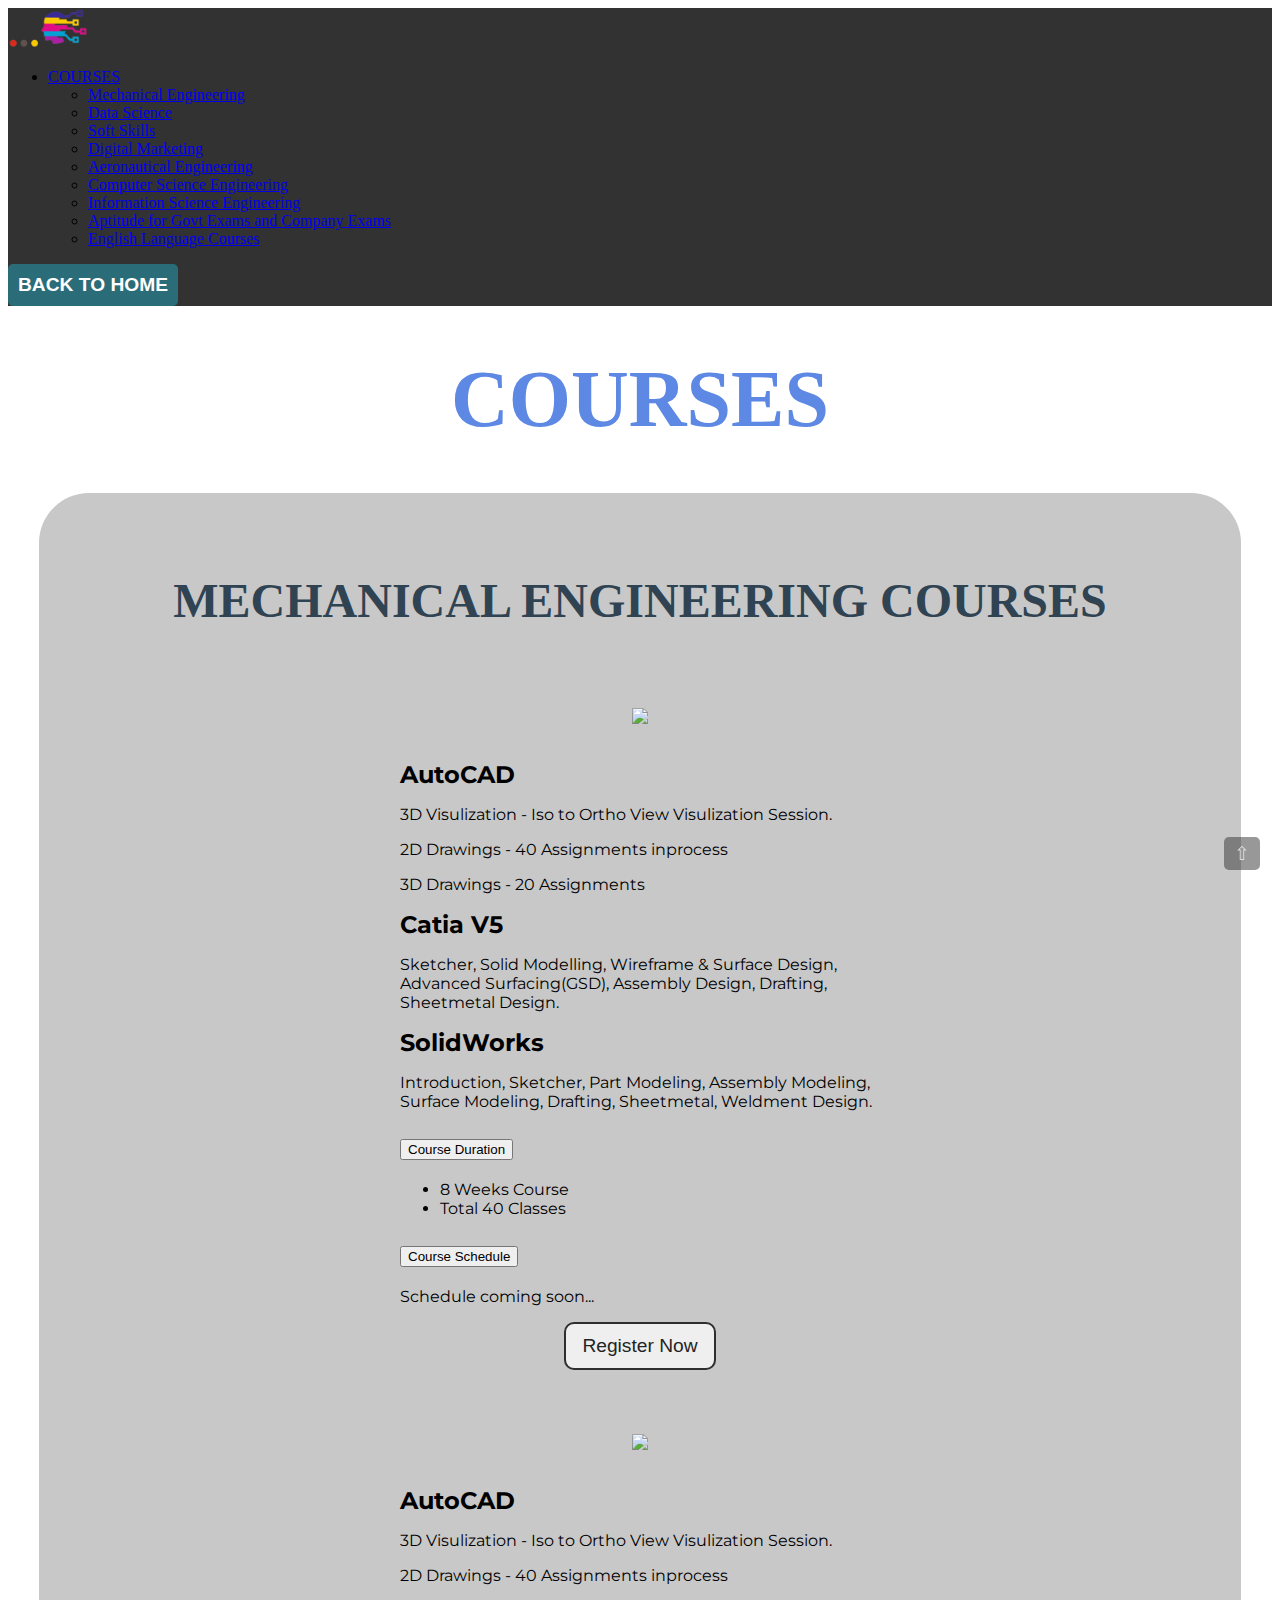
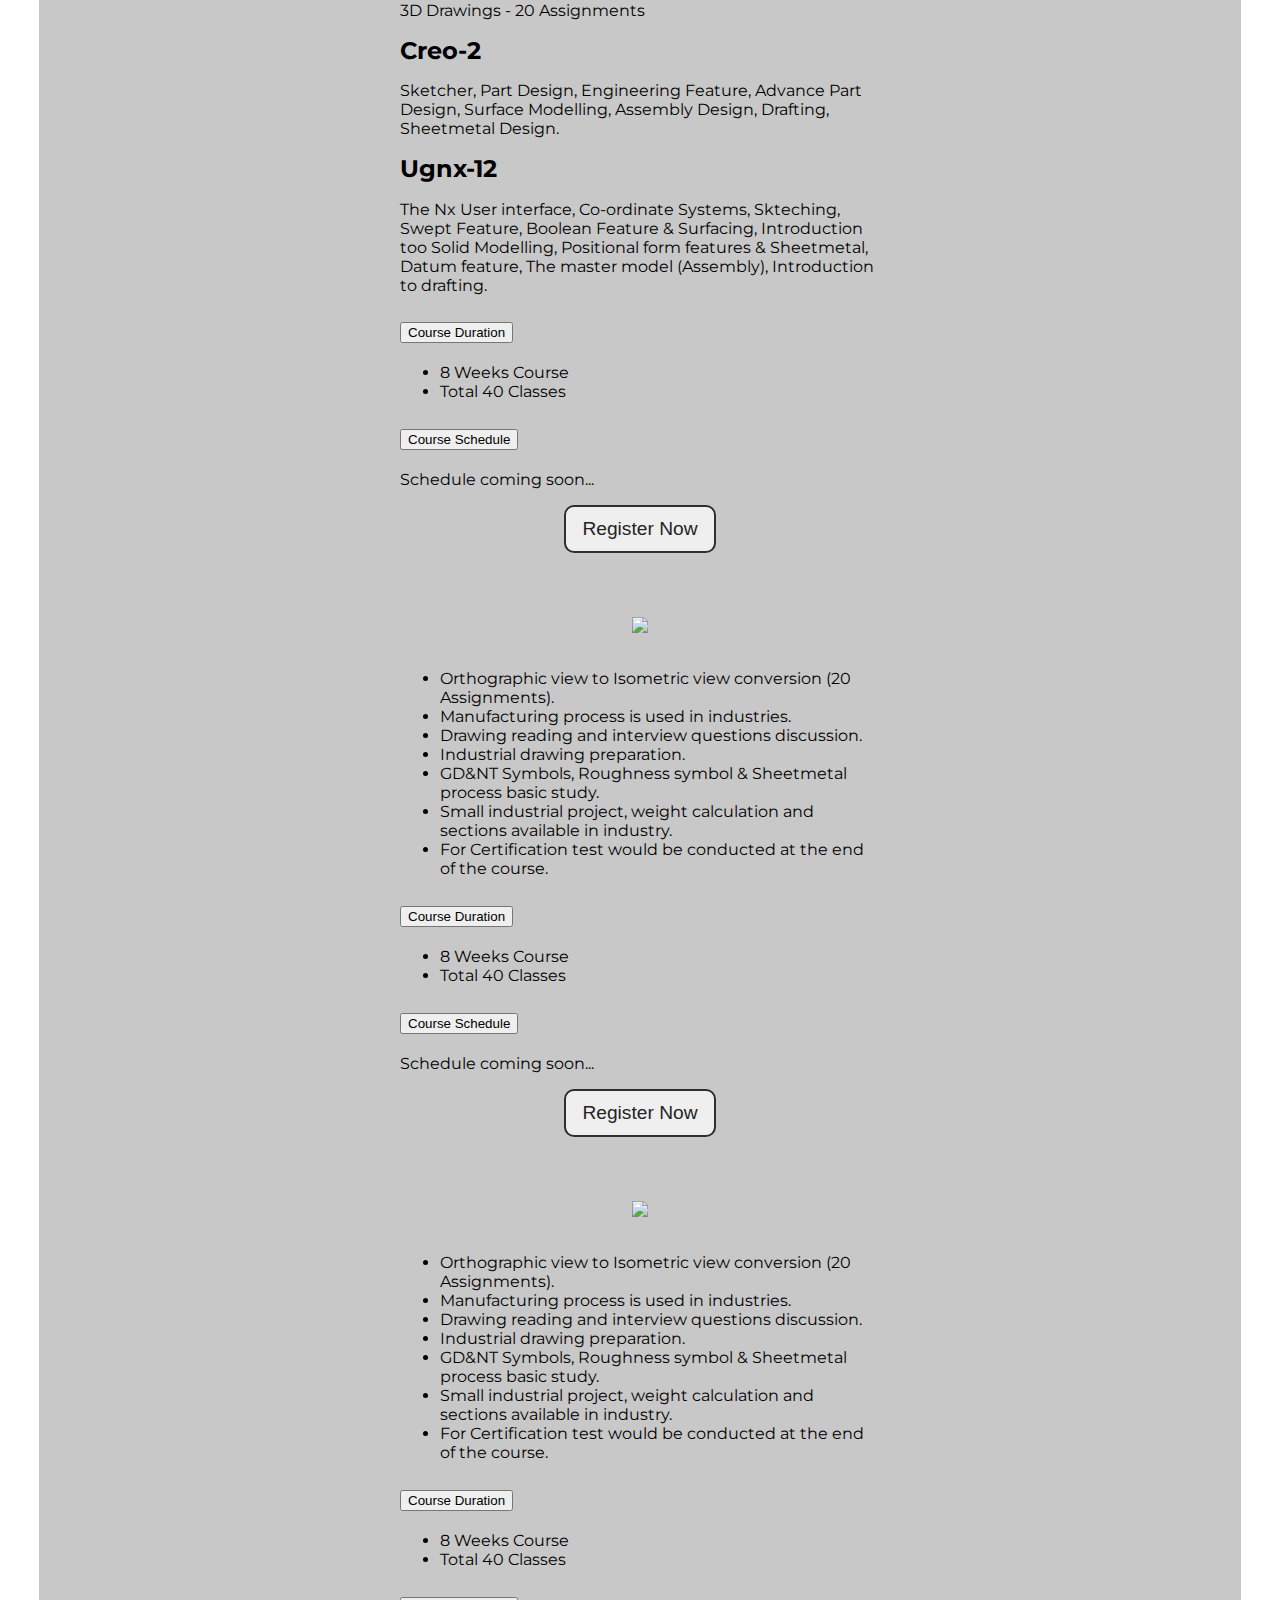
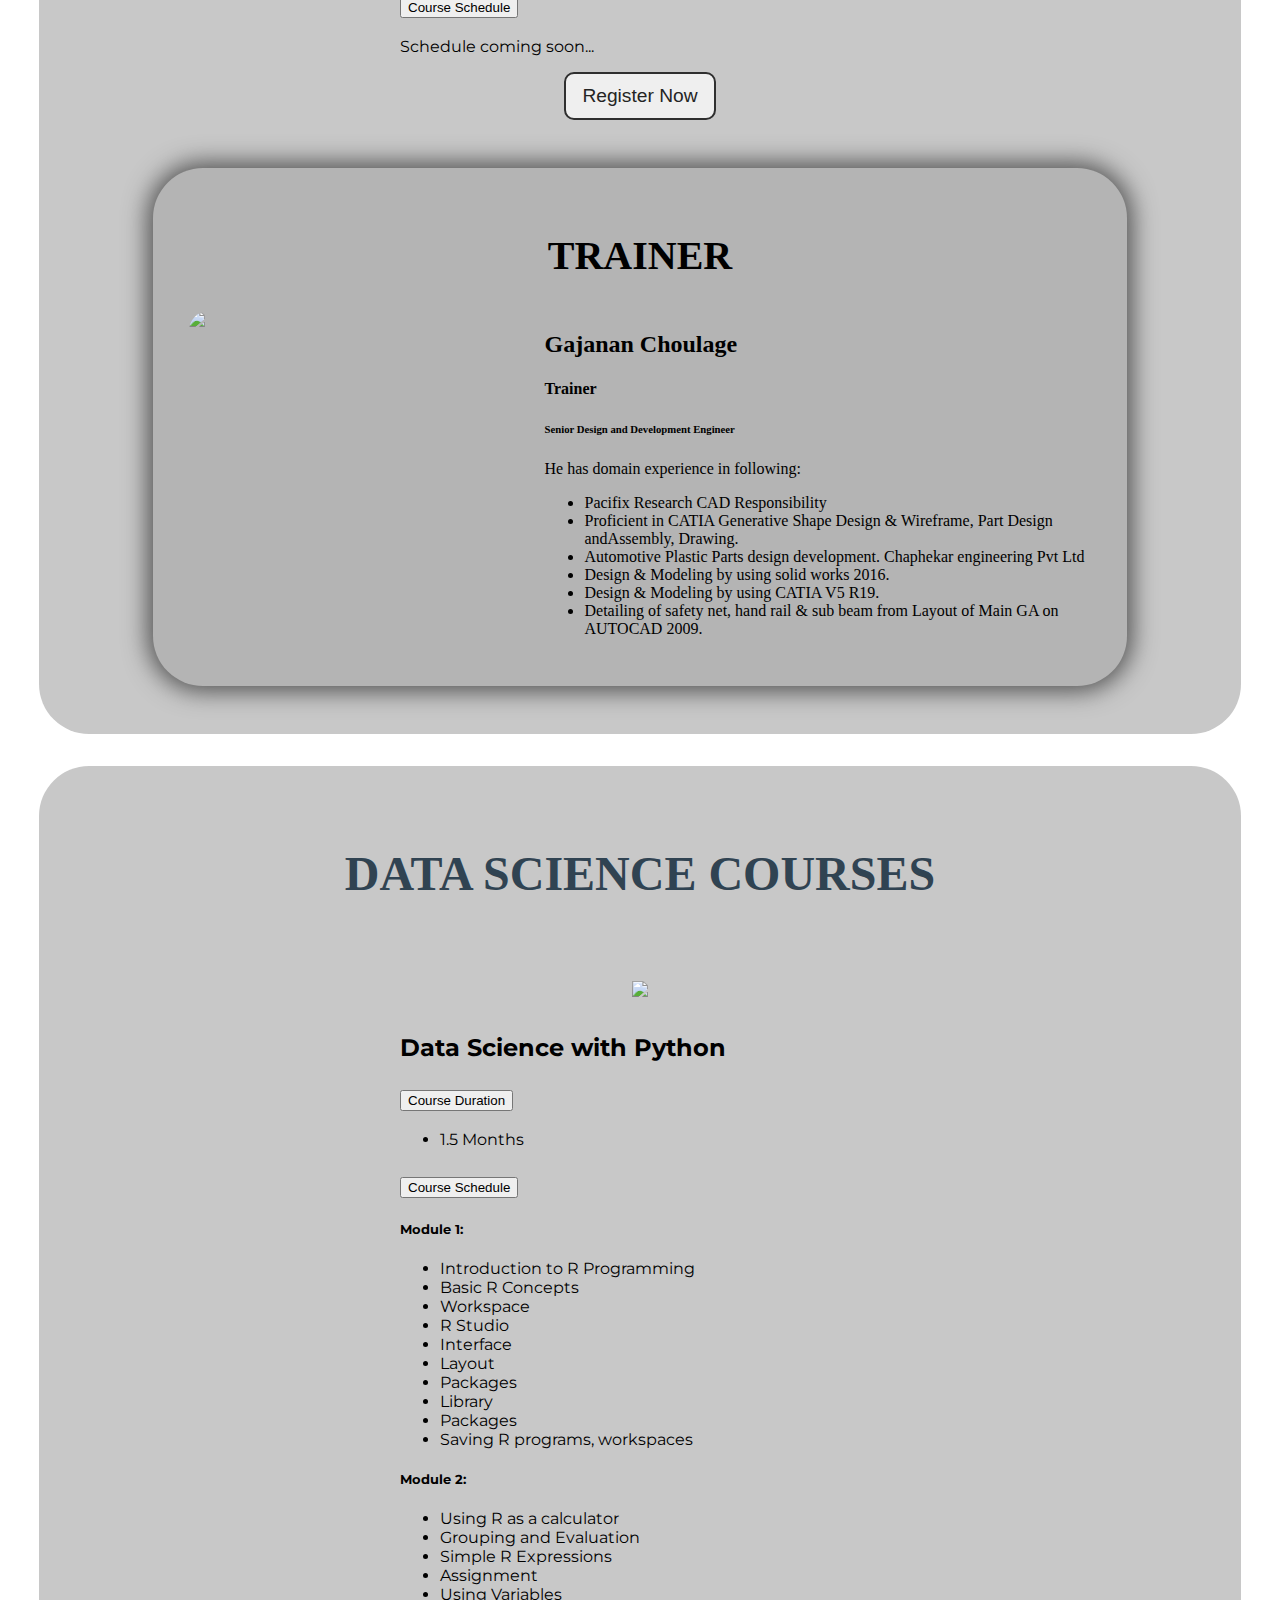
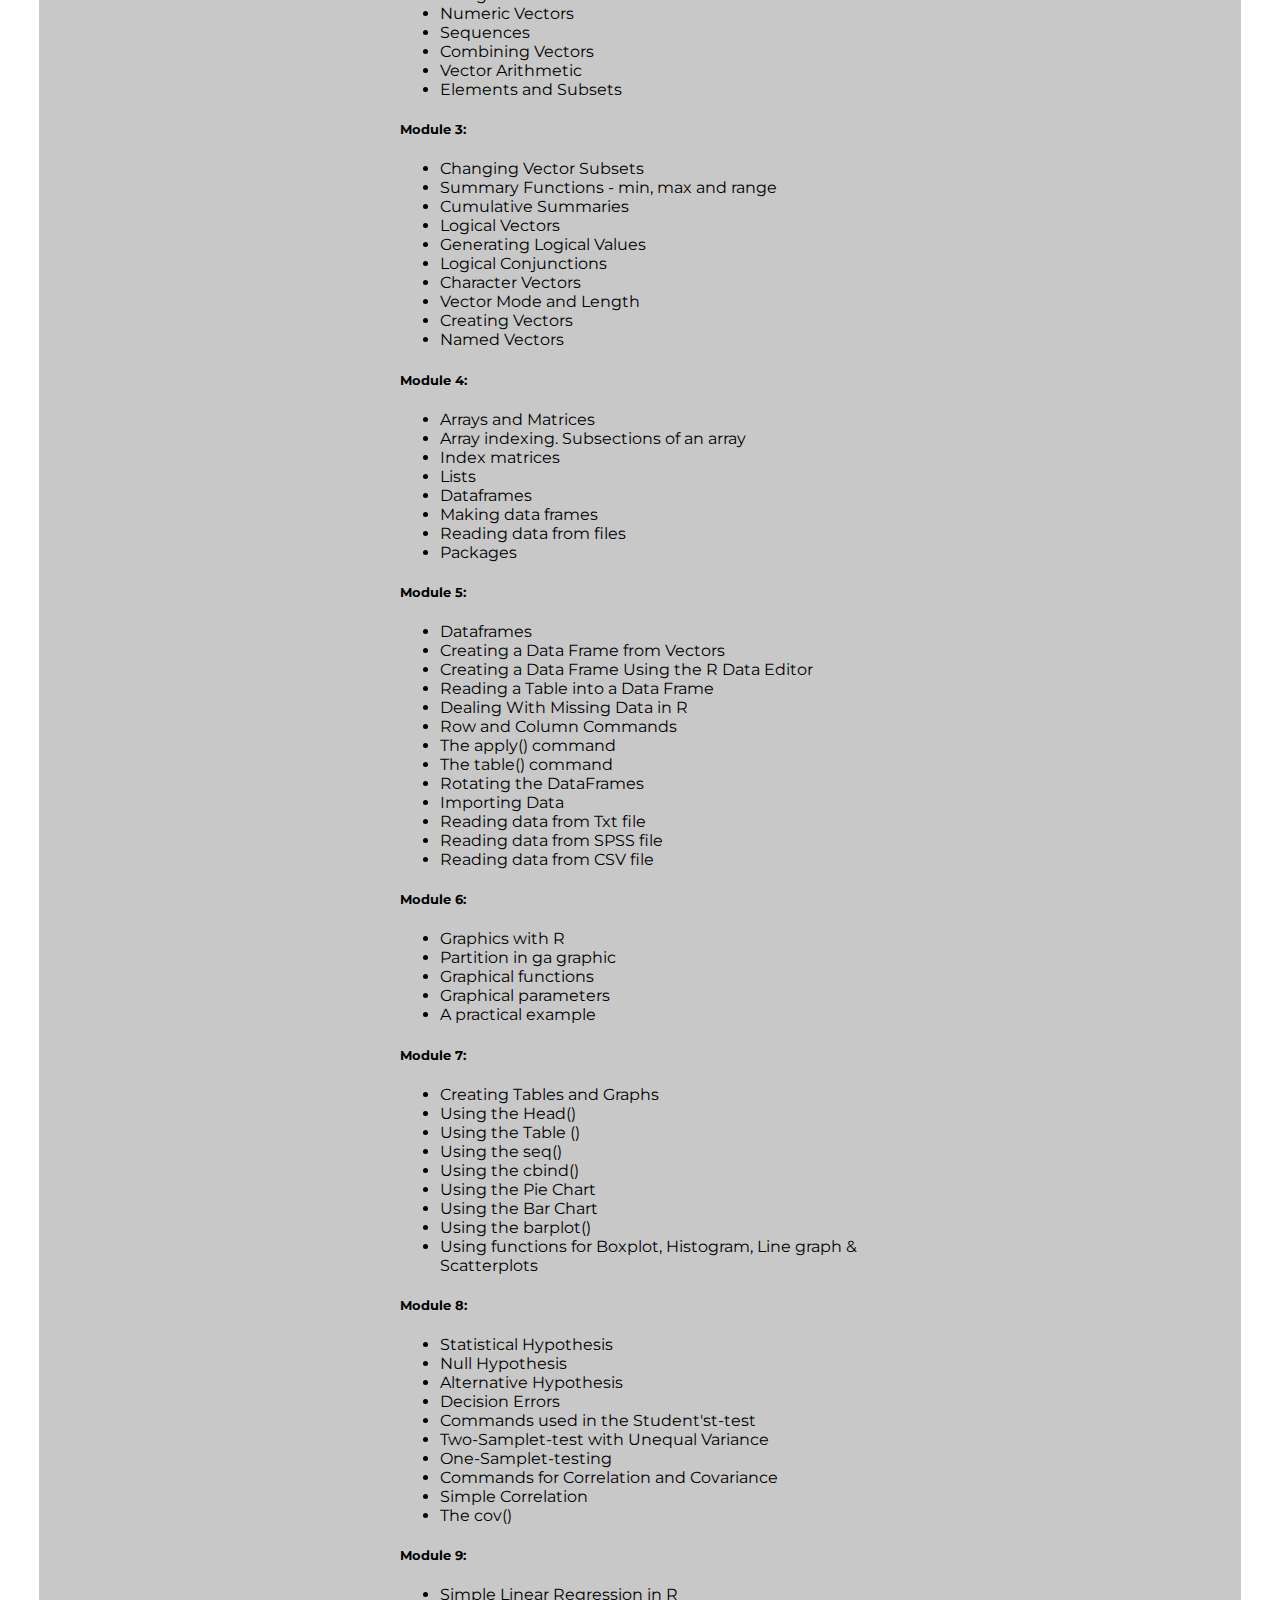
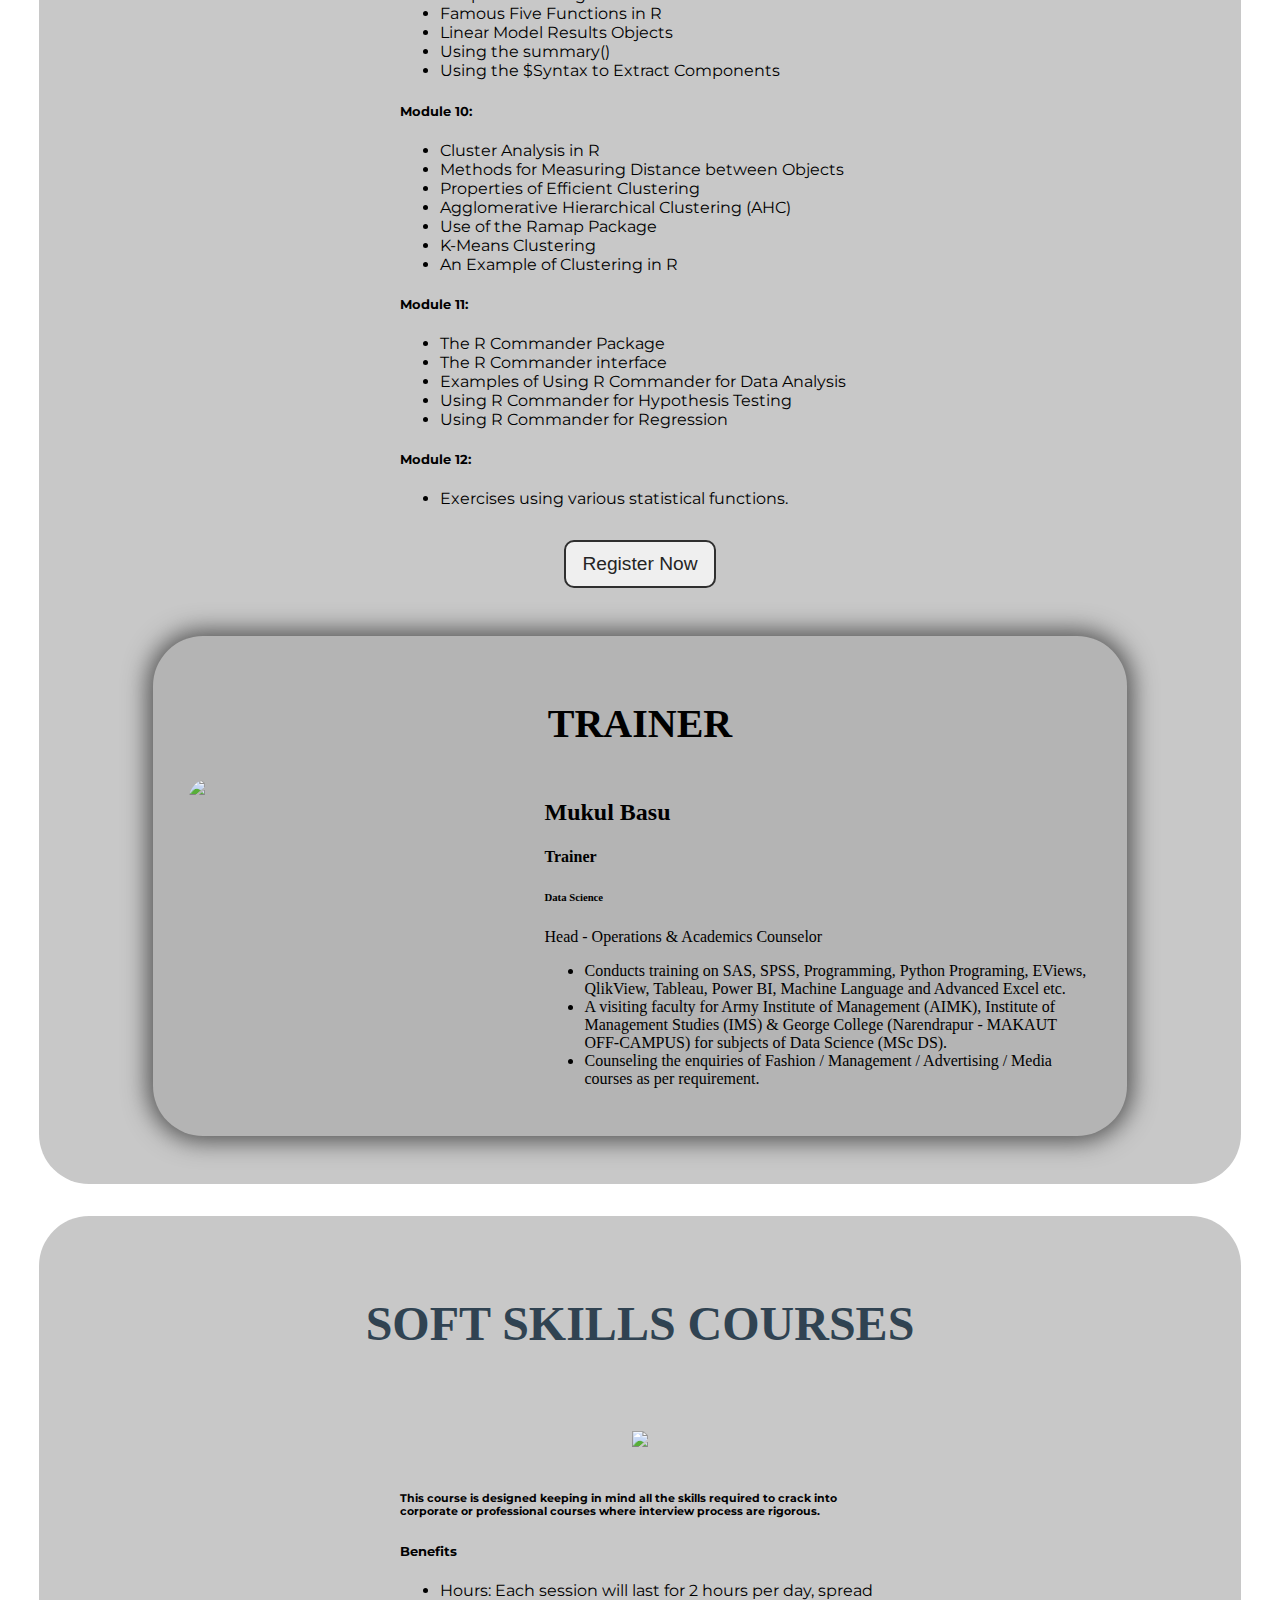
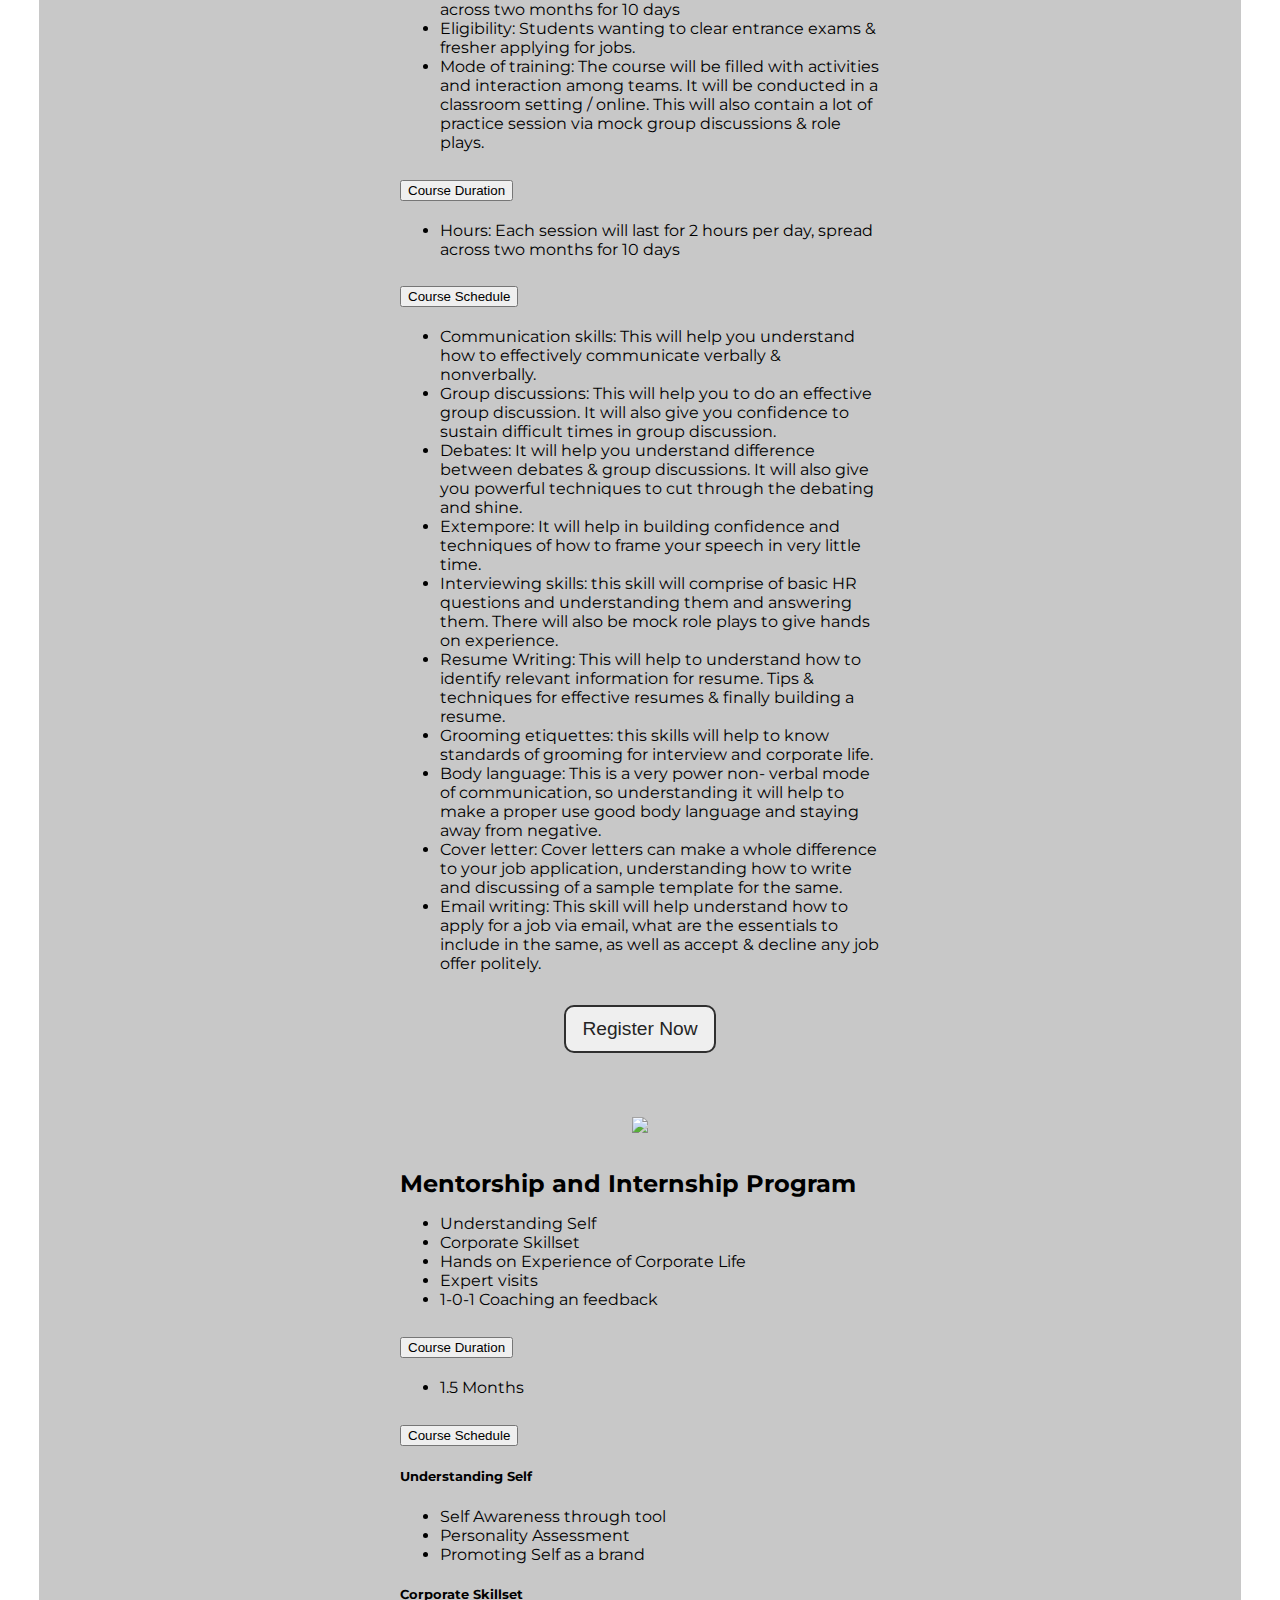
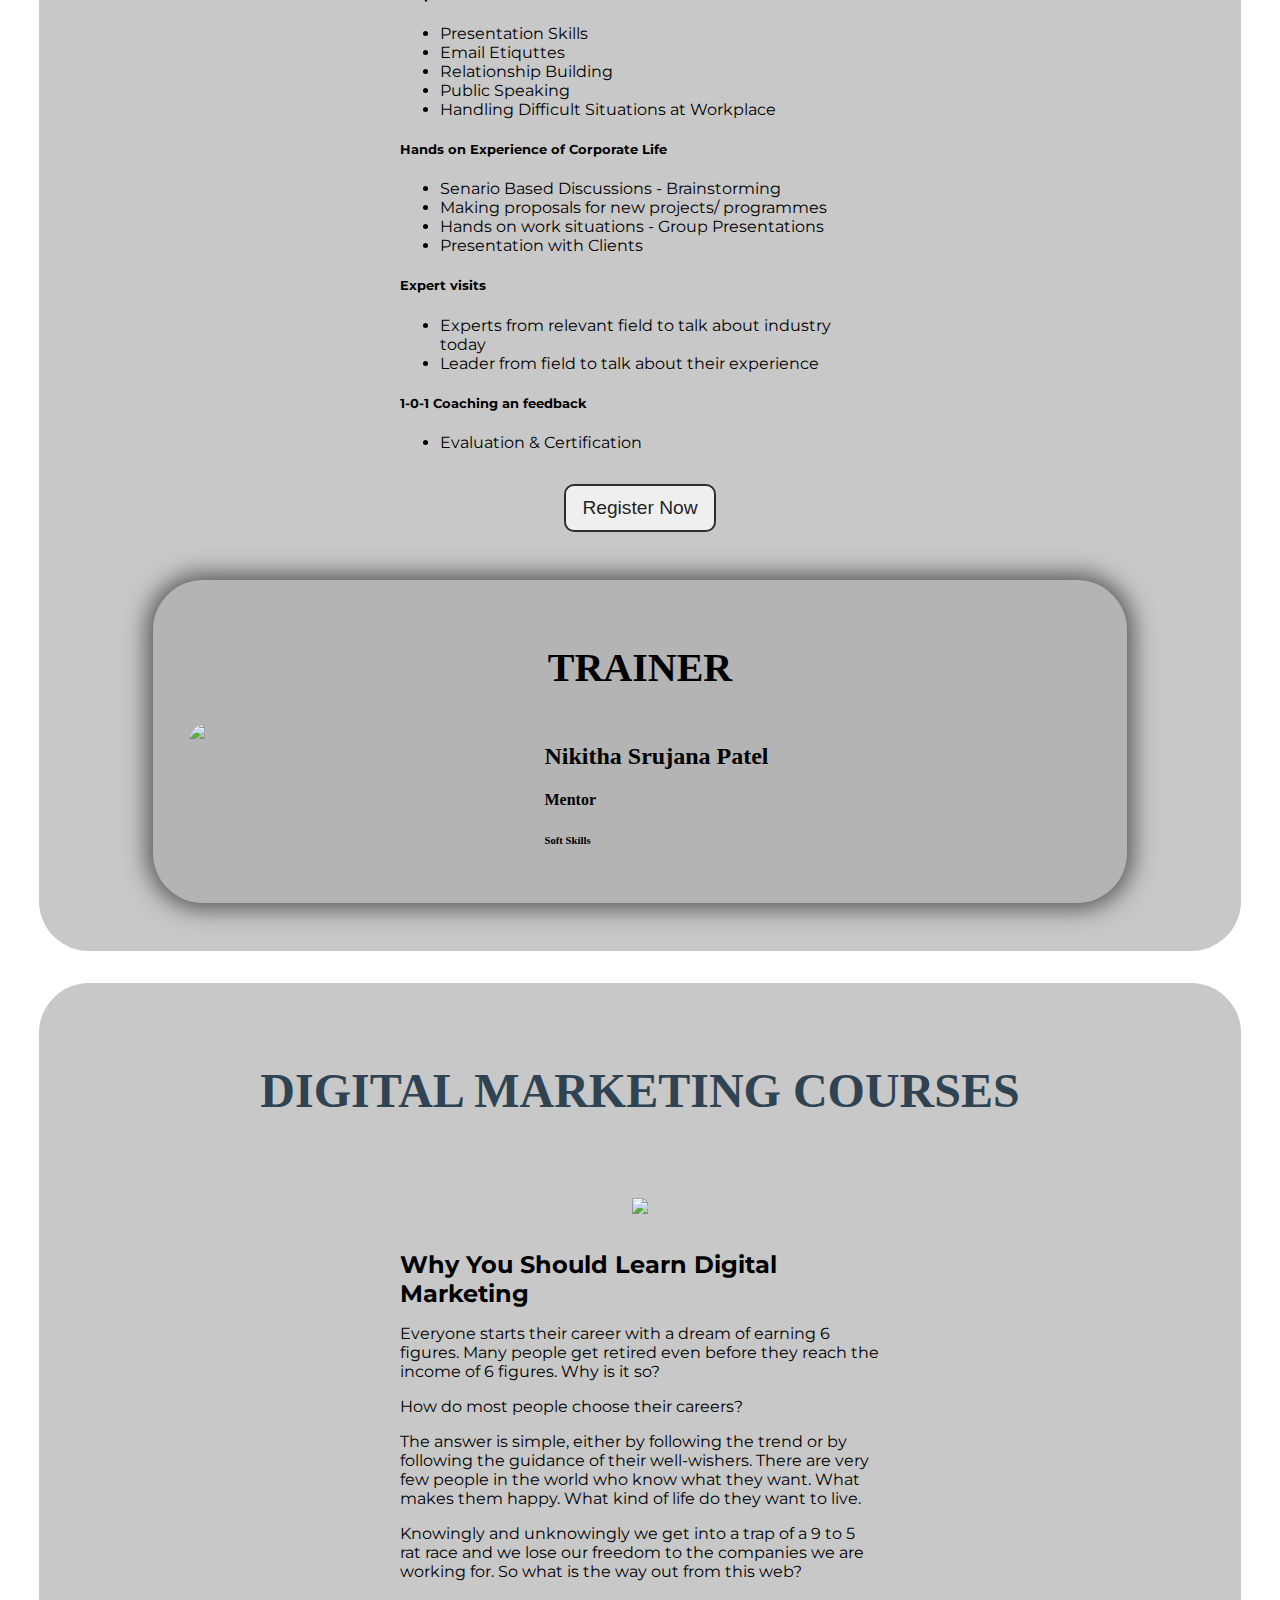
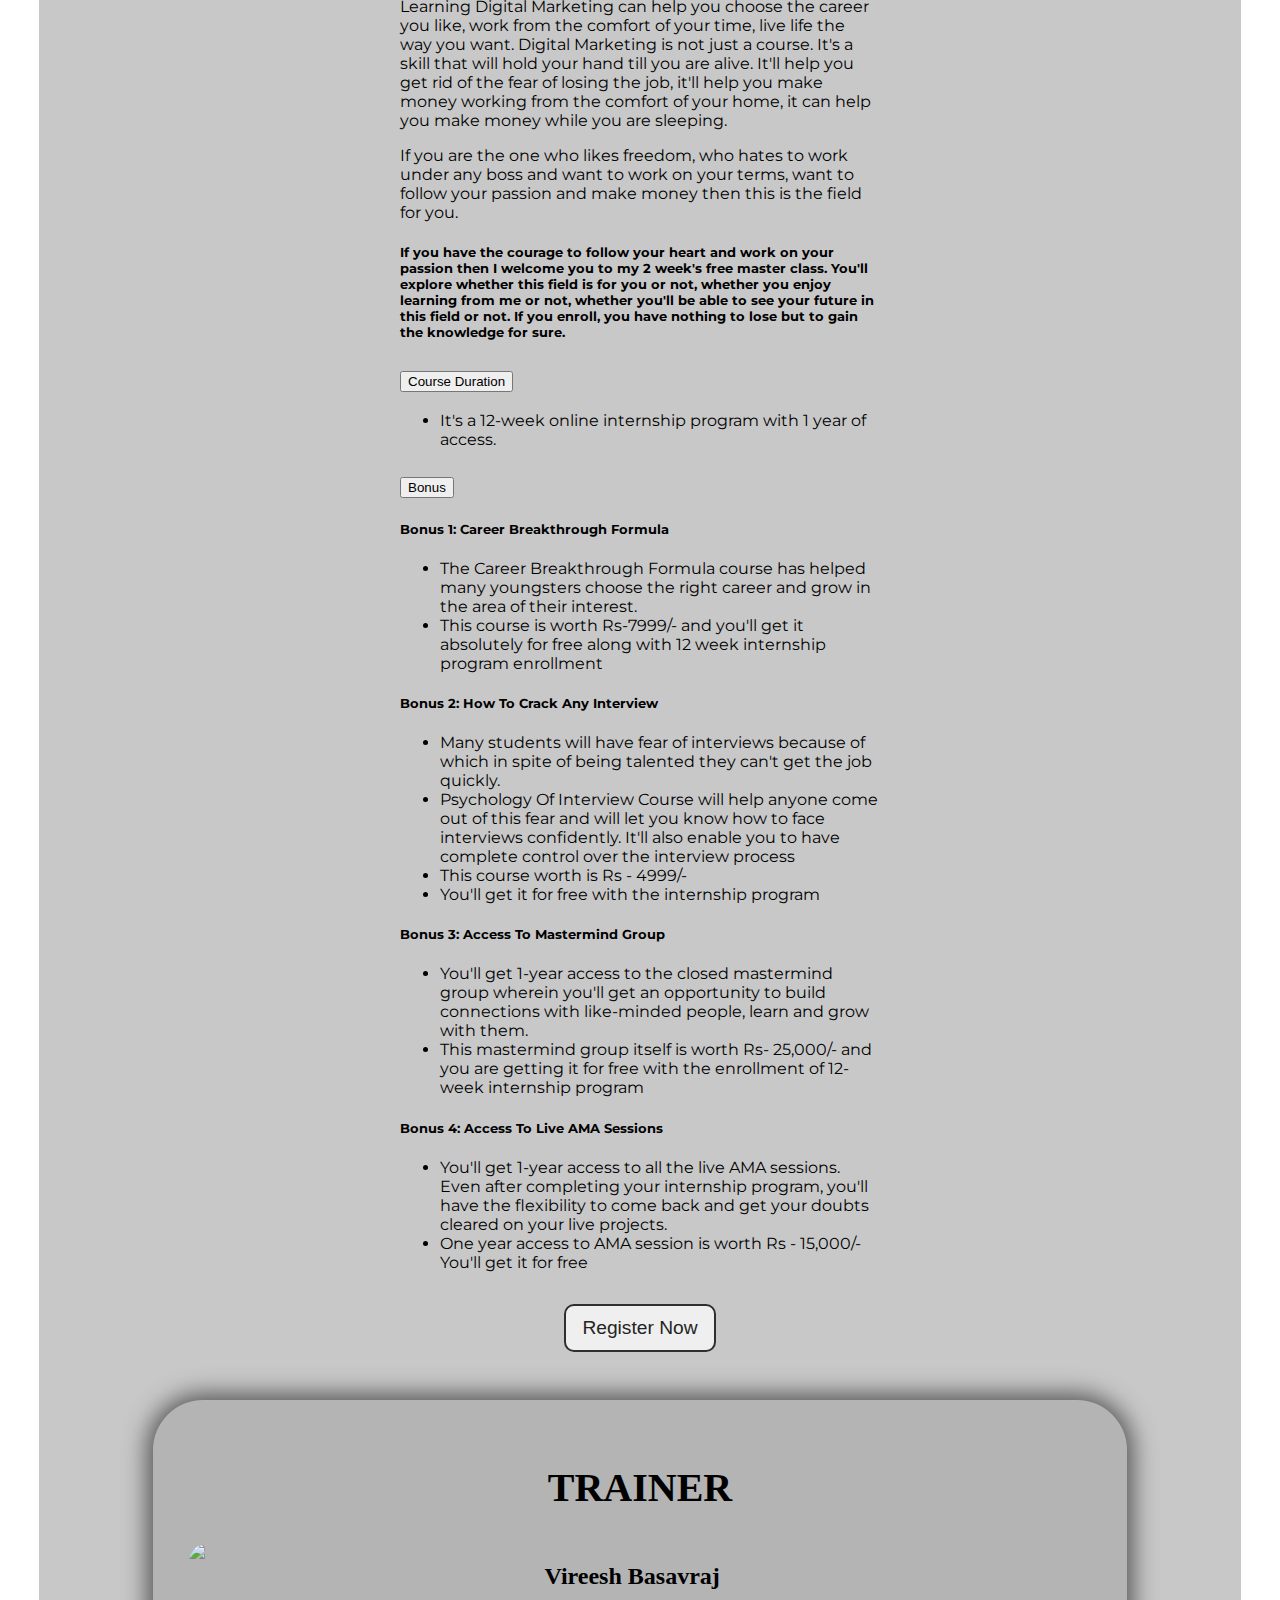
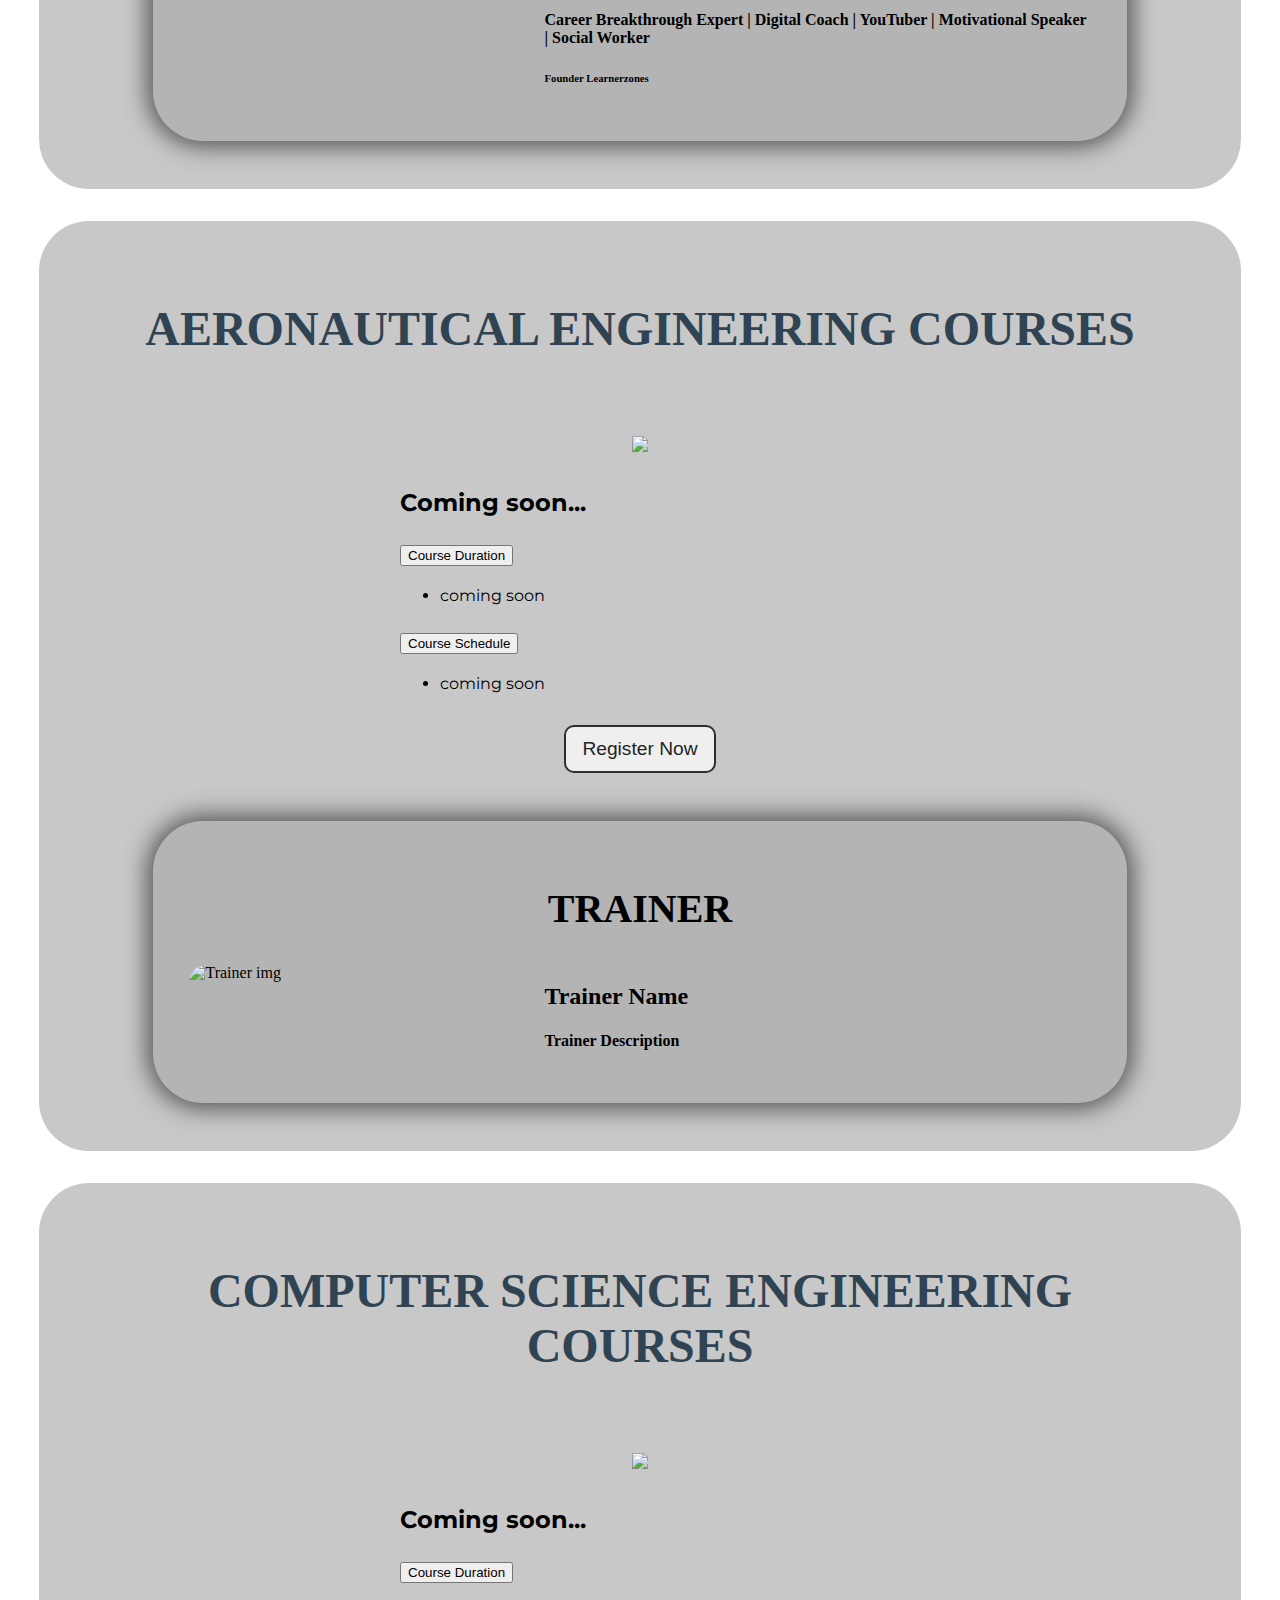
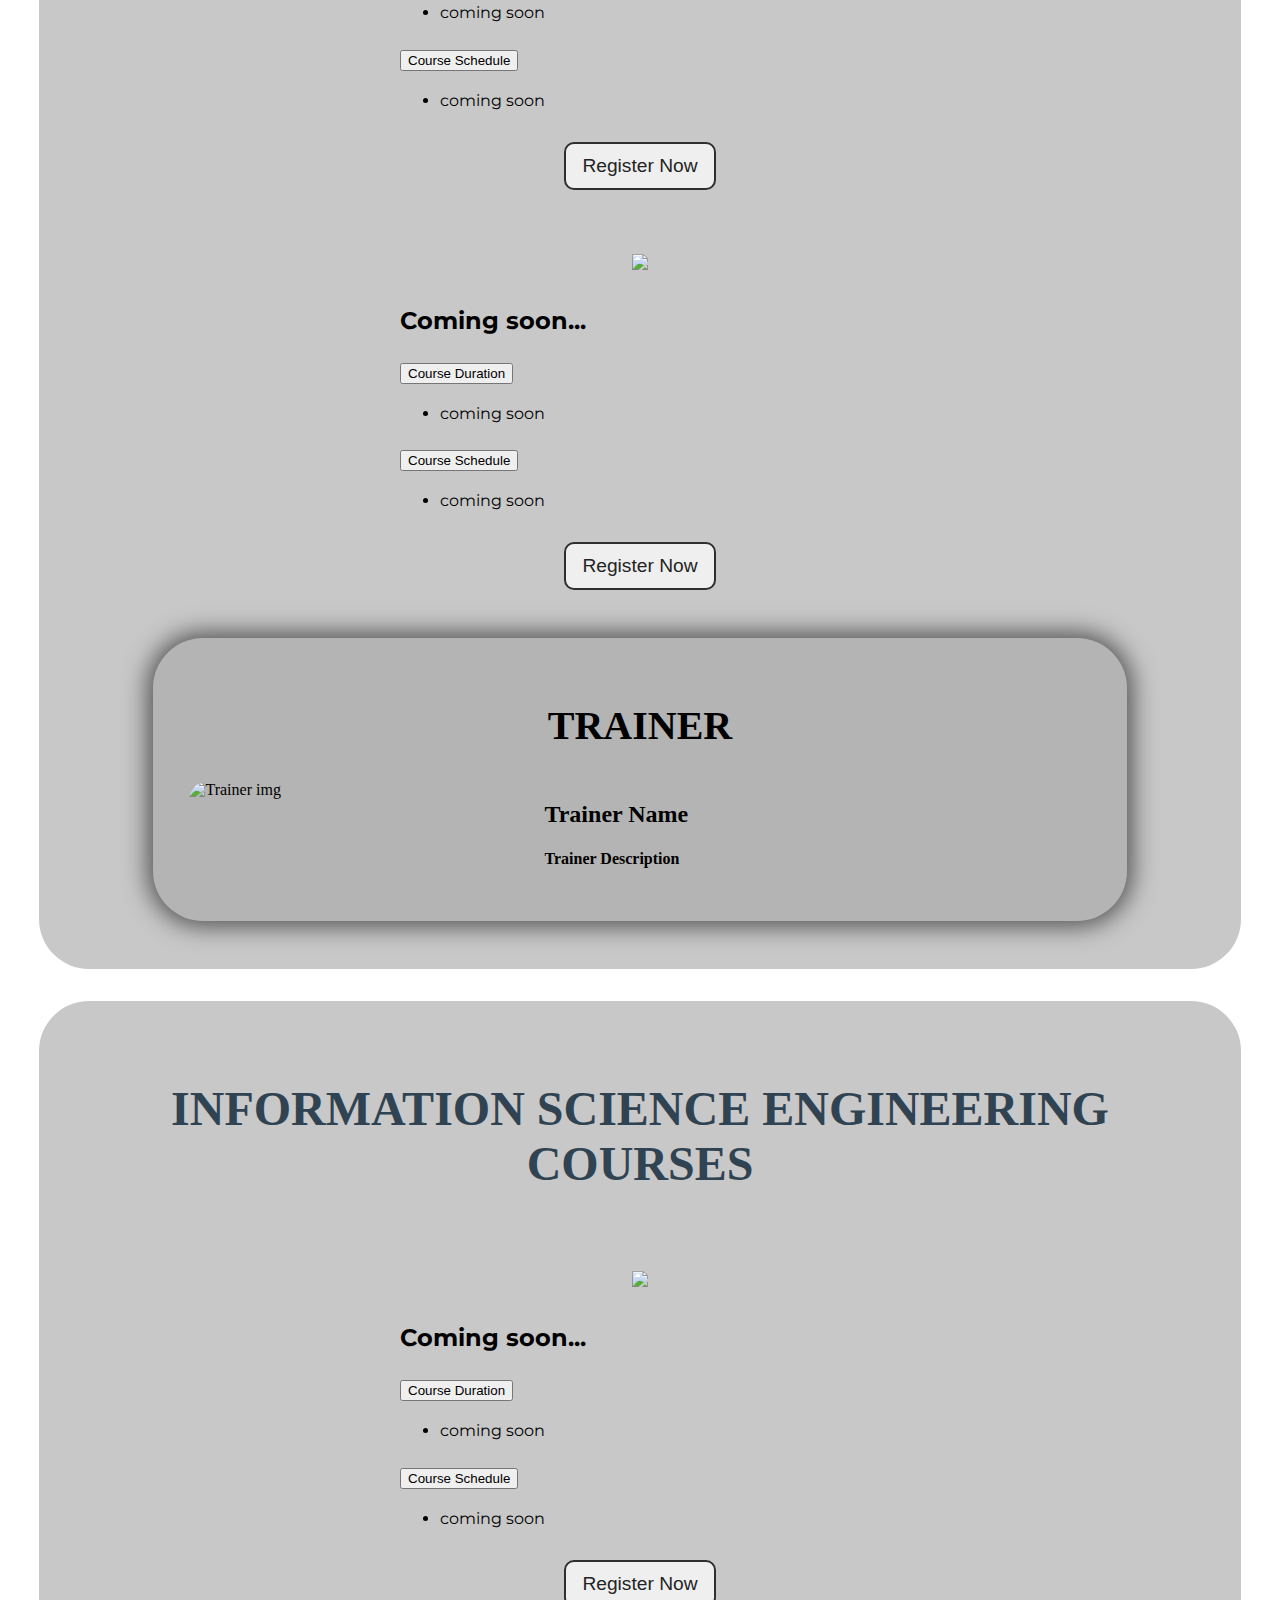
==== commit d4281c2d: "added responsiveness" ====
--- a/pages/courses.html
+++ b/pages/courses.html
@@ -43,7 +43,8 @@
                         <li><a class="dropdown-item" href="#aeronautical-courses">Aeronautical Engineering</a></li>
                         <li><a class="dropdown-item" href="#computer-courses">Computer Science Engineering</a></li>
                         <li><a class="dropdown-item" href="#info-sci-courses">Information Science Engineering</a></li>
-                        <li><a class="dropdown-item" href="#aptitude-courses">Aptitude for Govt Exams and Company Exams</a></li>
+                        <li><a class="dropdown-item" href="#aptitude-courses">Aptitude for Govt Exams and Company
+                                Exams</a></li>
                         <li><a class="dropdown-item" href="#english-courses">English Language Courses</a></li>
                     </ul>
                 </li>
@@ -557,8 +558,7 @@
 
         <div class="courses-trainer">
             <h1>TRAINER</h1>
-            <img
-                src="https://i0.wp.com/techkushal.com/wp-content/uploads/2021/09/Mukul-Basu-1.jpg?w=778&ssl=1">
+            <img src="https://i0.wp.com/techkushal.com/wp-content/uploads/2021/09/Mukul-Basu-1.jpg?w=778&ssl=1">
 
             <div class="trainer-desc">
                 <h2>Mukul Basu</h2>
@@ -566,10 +566,14 @@
                 <h6>Data Science</h6>
                 <p>Head - Operations & Academics Counselor</p>
                 <ul>
-                    <li>Conducts training  on SAS, SPSS, Programming, Python Programing, EViews, QlikView, Tableau, Power BI, Machine Language and Advanced Excel etc.</li>
-                    <li>A  visiting faculty for Army Institute of  Management (AIMK), Institute of Management Studies (IMS) & George College (Narendrapur - MAKAUT OFF-CAMPUS) for subjects of Data Science (MSc DS).</li>
-                    <li>Counseling the enquiries of Fashion / Management / Advertising / Media  courses as per requirement.</li>
-                    
+                    <li>Conducts training on SAS, SPSS, Programming, Python Programing, EViews, QlikView, Tableau, Power
+                        BI, Machine Language and Advanced Excel etc.</li>
+                    <li>A visiting faculty for Army Institute of Management (AIMK), Institute of Management Studies
+                        (IMS) & George College (Narendrapur - MAKAUT OFF-CAMPUS) for subjects of Data Science (MSc DS).
+                    </li>
+                    <li>Counseling the enquiries of Fashion / Management / Advertising / Media courses as per
+                        requirement.</li>
+
                 </ul>
             </div>
 
@@ -597,12 +601,15 @@
 
             <div class="courses-content">
 
-                <h6>This course is designed keeping in mind all the skills required to crack into corporate or professional courses where interview process are rigorous.</h6>
+                <h6>This course is designed keeping in mind all the skills required to crack into corporate or
+                    professional courses where interview process are rigorous.</h6>
                 <h5>Benefits</h5>
                 <ul>
                     <li>Hours: Each session will last for 2 hours per day, spread across two months for 10 days</li>
                     <li>Eligibility: Students wanting to clear entrance exams & fresher applying for jobs.</li>
-                    <li>Mode of training: The course will be filled with activities and interaction among teams. It will be conducted in a classroom setting / online. This will also contain a lot of practice session via mock group discussions & role plays.</li>
+                    <li>Mode of training: The course will be filled with activities and interaction among teams. It will
+                        be conducted in a classroom setting / online. This will also contain a lot of practice session
+                        via mock group discussions & role plays.</li>
                 </ul>
 
 
@@ -620,7 +627,8 @@
                             data-bs-parent="#soft-skills">
                             <div class="accordion-body">
                                 <ul>
-                                    <li>Hours: Each session will last for 2 hours per day, spread across two months for 10 days</li>
+                                    <li>Hours: Each session will last for 2 hours per day, spread across two months for
+                                        10 days</li>
                                 </ul>
                             </div>
                         </div>
@@ -638,18 +646,35 @@
                             data-bs-parent="#soft-skills">
                             <div class="accordion-body">
                                 <ul>
-                                    <li>Communication skills: This will help you understand how to effectively communicate verbally & nonverbally.</li>
-                                    <li>Group discussions: This will help you to do an effective group discussion. It will also give you confidence to sustain difficult times in group discussion.</li>
-                                    <li>Debates: It will help you understand difference between debates & group discussions. It will also give you powerful techniques to cut through the debating and shine.</li>
-                                    <li>Extempore: It will help in building confidence and techniques of how to frame your speech in very little time.</li>
-                                    <li>Interviewing skills: this skill will comprise of basic HR questions and understanding them and answering them. There will also be mock role plays to give hands on experience.</li>
-                                    <li>Resume Writing: This will help to understand how to identify relevant information for resume. Tips & techniques for effective resumes & finally building a resume.</li>
-                                    <li>Grooming etiquettes: this skills will help to know standards of grooming for interview and corporate life.</li>
-                                    <li>Body language: This is a very power non- verbal mode of communication, so understanding it will help to make a proper use good body language and staying away from negative.</li>
-                                    <li>Cover letter: Cover letters can make a whole difference to your job application, understanding how to write and discussing of a sample template for the same.</li>
-                                    <li>Email writing: This skill will help understand how to apply for a job via email, what are the essentials to include in the same, as well as accept & decline any job offer politely.</li>
-                                </ul>
-                                
+                                    <li>Communication skills: This will help you understand how to effectively
+                                        communicate verbally & nonverbally.</li>
+                                    <li>Group discussions: This will help you to do an effective group discussion. It
+                                        will also give you confidence to sustain difficult times in group discussion.
+                                    </li>
+                                    <li>Debates: It will help you understand difference between debates & group
+                                        discussions. It will also give you powerful techniques to cut through the
+                                        debating and shine.</li>
+                                    <li>Extempore: It will help in building confidence and techniques of how to frame
+                                        your speech in very little time.</li>
+                                    <li>Interviewing skills: this skill will comprise of basic HR questions and
+                                        understanding them and answering them. There will also be mock role plays to
+                                        give hands on experience.</li>
+                                    <li>Resume Writing: This will help to understand how to identify relevant
+                                        information for resume. Tips & techniques for effective resumes & finally
+                                        building a resume.</li>
+                                    <li>Grooming etiquettes: this skills will help to know standards of grooming for
+                                        interview and corporate life.</li>
+                                    <li>Body language: This is a very power non- verbal mode of communication, so
+                                        understanding it will help to make a proper use good body language and staying
+                                        away from negative.</li>
+                                    <li>Cover letter: Cover letters can make a whole difference to your job application,
+                                        understanding how to write and discussing of a sample template for the same.
+                                    </li>
+                                    <li>Email writing: This skill will help understand how to apply for a job via email,
+                                        what are the essentials to include in the same, as well as accept & decline any
+                                        job offer politely.</li>
+                                </ul>
+
                             </div>
                         </div>
                     </div>
@@ -719,7 +744,7 @@
                                     <li>Self Awareness through tool</li>
                                     <li>Personality Assessment</li>
                                     <li>Promoting Self as a brand</li>
-                                    
+
                                 </ul>
                                 <h5>Corporate Skillset</h5>
                                 <ul>
@@ -728,7 +753,7 @@
                                     <li>Relationship Building</li>
                                     <li>Public Speaking</li>
                                     <li>Handling Difficult Situations at Workplace</li>
-                                    
+
                                 </ul>
                                 <h5>Hands on Experience of Corporate Life</h5>
                                 <ul>
@@ -736,20 +761,20 @@
                                     <li>Making proposals for new projects/ programmes</li>
                                     <li>Hands on work situations - Group Presentations</li>
                                     <li>Presentation with Clients</li>
-                                    
+
                                 </ul>
                                 <h5>Expert visits</h5>
                                 <ul>
                                     <li>Experts from relevant field to talk about industry today </li>
                                     <li>Leader from field to talk about their experience</li>
-                                    
+
                                 </ul>
                                 <h5>1-0-1 Coaching an feedback</h5>
                                 <ul>
                                     <li>Evaluation & Certification</li>
-                                    
-                                </ul>
-                                
+
+                                </ul>
+
                             </div>
                         </div>
                     </div>
@@ -796,14 +821,26 @@
             <div class="courses-content">
 
                 <h1>Why You Should Learn Digital Marketing</h1>
-                <p>Everyone starts their career with a dream of earning 6 figures. Many people get retired even before they reach the income of 6 figures. Why is it so?</p>
+                <p>Everyone starts their career with a dream of earning 6 figures. Many people get retired even before
+                    they reach the income of 6 figures. Why is it so?</p>
                 <p>How do most people choose their careers?</p>
-                <p>The answer is simple, either by following the trend or by following the guidance of their well-wishers. There are very few people in the world who know what they want. What makes them happy. What kind of life do they want to live.</p>
-                <p>Knowingly and unknowingly we get into a trap of a 9 to 5 rat race and we lose our freedom to the companies we are working for. So what is the way out from this web?</p>
-                <p>Learning Digital Marketing can help you choose the career you like, work from the comfort of your time, live life the way you want.  Digital Marketing is not just a course. It's a skill that will hold your hand till you are alive. It'll help you get rid of the fear of losing the job, it'll help you make money working from the comfort of your home, it can help you make money while you are sleeping.</p>
-                <p>If you are the one who likes freedom, who hates to work under any boss and want to work on your terms, want to follow your passion and make money then this is the field for you.</p>
-
-                <h5>If you have the courage to follow your heart and work on your passion then I welcome you to my 2 week's free master class. You'll explore whether this field is for you or not, whether you enjoy learning from me or not, whether you'll be able to see your future in this field or not. If you enroll, you have nothing to lose but to gain the knowledge for sure.</h5>
+                <p>The answer is simple, either by following the trend or by following the guidance of their
+                    well-wishers. There are very few people in the world who know what they want. What makes them happy.
+                    What kind of life do they want to live.</p>
+                <p>Knowingly and unknowingly we get into a trap of a 9 to 5 rat race and we lose our freedom to the
+                    companies we are working for. So what is the way out from this web?</p>
+                <p>Learning Digital Marketing can help you choose the career you like, work from the comfort of your
+                    time, live life the way you want. Digital Marketing is not just a course. It's a skill that will
+                    hold your hand till you are alive. It'll help you get rid of the fear of losing the job, it'll help
+                    you make money working from the comfort of your home, it can help you make money while you are
+                    sleeping.</p>
+                <p>If you are the one who likes freedom, who hates to work under any boss and want to work on your
+                    terms, want to follow your passion and make money then this is the field for you.</p>
+
+                <h5>If you have the courage to follow your heart and work on your passion then I welcome you to my 2
+                    week's free master class. You'll explore whether this field is for you or not, whether you enjoy
+                    learning from me or not, whether you'll be able to see your future in this field or not. If you
+                    enroll, you have nothing to lose but to gain the knowledge for sure.</h5>
 
 
                 <div class="accordion" id="digital">
@@ -839,30 +876,41 @@
                             <div class="accordion-body">
                                 <h5>Bonus 1: Career Breakthrough Formula</h5>
                                 <ul>
-                                    <li>The Career Breakthrough Formula course has helped many youngsters choose the right career and grow in the area of their interest. </li>
-                                    <li>This course is worth Rs-7999/- and you'll get it absolutely for free along with 12 week internship program enrollment</li>
+                                    <li>The Career Breakthrough Formula course has helped many youngsters choose the
+                                        right career and grow in the area of their interest. </li>
+                                    <li>This course is worth Rs-7999/- and you'll get it absolutely for free along with
+                                        12 week internship program enrollment</li>
                                 </ul>
                                 <h5>Bonus 2: How To Crack Any Interview</h5>
                                 <ul>
-                                    <li>Many students will have fear of interviews because of which in spite of being talented they can't get the job quickly.</li>
-                                    <li>Psychology Of Interview Course will help anyone come out of this fear and will let you know how to face interviews confidently. It'll also enable you to have complete control over the interview process</li>
+                                    <li>Many students will have fear of interviews because of which in spite of being
+                                        talented they can't get the job quickly.</li>
+                                    <li>Psychology Of Interview Course will help anyone come out of this fear and will
+                                        let you know how to face interviews confidently. It'll also enable you to have
+                                        complete control over the interview process</li>
                                     <li>This course worth is Rs - 4999/- </li>
                                     <li>You'll get it for free with the internship program</li>
-                                    
+
                                 </ul>
                                 <h5>Bonus 3: Access To Mastermind Group</h5>
                                 <ul>
-                                    <li>You'll get 1-year access to the closed mastermind group wherein you'll get an opportunity to build connections with like-minded people, learn and grow with them.</li>
-                                    <li>This mastermind group itself is worth Rs- 25,000/- and you are getting it for free with the enrollment of 12-week internship program</li>
-                                    
+                                    <li>You'll get 1-year access to the closed mastermind group wherein you'll get an
+                                        opportunity to build connections with like-minded people, learn and grow with
+                                        them.</li>
+                                    <li>This mastermind group itself is worth Rs- 25,000/- and you are getting it for
+                                        free with the enrollment of 12-week internship program</li>
+
                                 </ul>
                                 <h5>Bonus 4: Access To Live AMA Sessions</h5>
                                 <ul>
-                                    <li>You'll get 1-year access to all the live AMA sessions. Even after completing your internship program, you'll have the flexibility to come back and get your doubts cleared on your live projects.</li>
-                                    <li>One year access to AMA session is worth Rs - 15,000/- You'll get it for free</li>
-                                    
-                                </ul>
-                                
+                                    <li>You'll get 1-year access to all the live AMA sessions. Even after completing
+                                        your internship program, you'll have the flexibility to come back and get your
+                                        doubts cleared on your live projects.</li>
+                                    <li>One year access to AMA session is worth Rs - 15,000/- You'll get it for free
+                                    </li>
+
+                                </ul>
+
                             </div>
                         </div>
                     </div>
@@ -879,14 +927,13 @@
 
         <div class="courses-trainer">
             <h1>TRAINER</h1>
-            <img
-                src="https://i0.wp.com/techkushal.com/wp-content/uploads/2021/09/IMG-20210906-WA0001.jpg?w=757&ssl=1">
+            <img src="https://i0.wp.com/techkushal.com/wp-content/uploads/2021/09/IMG-20210906-WA0001.jpg?w=757&ssl=1">
 
             <div class="trainer-desc">
                 <h2>Vireesh Basavraj</h2>
                 <h4>Career Breakthrough Expert | Digital Coach | YouTuber | Motivational Speaker | Social Worker</h4>
                 <h6>Founder Learnerzones</h6>
-                
+
             </div>
 
         </div>
@@ -911,7 +958,7 @@
             <div class="courses-content">
 
                 <h1>Coming soon...</h1>
-                
+
 
 
                 <div class="accordion" id="aeronautical">
@@ -924,8 +971,8 @@
                                 Course Duration
                             </button>
                         </h2>
-                        <div id="aeronautical-collapse1" class="accordion-collapse collapse" aria-labelledby="headingOne"
-                            data-bs-parent="#aeronautical">
+                        <div id="aeronautical-collapse1" class="accordion-collapse collapse"
+                            aria-labelledby="headingOne" data-bs-parent="#aeronautical">
                             <div class="accordion-body">
                                 <ul>
                                     <li>coming soon</li>
@@ -942,8 +989,8 @@
                                 Course Schedule
                             </button>
                         </h2>
-                        <div id="aeronautical-collapse2" class="accordion-collapse collapse" aria-labelledby="headingTwo"
-                            data-bs-parent="#aeronautical">
+                        <div id="aeronautical-collapse2" class="accordion-collapse collapse"
+                            aria-labelledby="headingTwo" data-bs-parent="#aeronautical">
                             <div class="accordion-body">
                                 <ul>
                                     <li>coming soon</li>
@@ -955,16 +1002,14 @@
                 </div>
 
             </div>
-            <button class="register-button"><a
-                    href="#">Register Now</a></button>
+            <button class="register-button"><a href="#">Register Now</a></button>
 
         </div>
 
 
         <div class="courses-trainer">
             <h1>TRAINER</h1>
-            <img
-                src="" alt="Trainer img">
+            <img src="" alt="Trainer img">
 
             <div class="trainer-desc">
                 <h2>Trainer Name</h2>
@@ -992,7 +1037,7 @@
             <div class="courses-content">
 
                 <h1>Coming soon...</h1>
-                
+
 
 
                 <div class="accordion" id="computer12">
@@ -1036,8 +1081,7 @@
                 </div>
 
             </div>
-            <button class="register-button"><a
-                    href="#">Register Now</a></button>
+            <button class="register-button"><a href="#">Register Now</a></button>
 
         </div>
 
@@ -1053,7 +1097,7 @@
             <div class="courses-content">
 
                 <h1>Coming soon...</h1>
-                
+
 
 
                 <div class="accordion" id="computer34">
@@ -1097,16 +1141,14 @@
                 </div>
 
             </div>
-            <button class="register-button"><a
-                    href="#">Register Now</a></button>
+            <button class="register-button"><a href="#">Register Now</a></button>
 
         </div>
 
 
         <div class="courses-trainer">
             <h1>TRAINER</h1>
-            <img
-                src="" alt="Trainer img">
+            <img src="" alt="Trainer img">
 
             <div class="trainer-desc">
                 <h2>Trainer Name</h2>
@@ -1134,7 +1176,7 @@
             <div class="courses-content">
 
                 <h1>Coming soon...</h1>
-                
+
 
 
                 <div class="accordion" id="info-sci">
@@ -1178,8 +1220,7 @@
                 </div>
 
             </div>
-            <button class="register-button"><a
-                    href="#">Register Now</a></button>
+            <button class="register-button"><a href="#">Register Now</a></button>
 
         </div>
 
@@ -1189,8 +1230,7 @@
 
         <div class="courses-trainer">
             <h1>TRAINER</h1>
-            <img
-                src="" alt="Trainer img">
+            <img src="" alt="Trainer img">
 
             <div class="trainer-desc">
                 <h2>Trainer Name</h2>
@@ -1218,7 +1258,7 @@
             <div class="courses-content">
 
                 <h1>Aptitude For Govt Exams And Company Exams</h1>
-                
+
 
 
                 <div class="accordion" id="aptitude">
@@ -1288,8 +1328,7 @@
                 </div>
 
             </div>
-            <button class="register-button"><a
-                    href="#">Register Now</a></button>
+            <button class="register-button"><a href="#">Register Now</a></button>
 
         </div>
 
@@ -1307,10 +1346,12 @@
                 <h4>Trainer</h4>
                 <h6>Quantitative Aptitude</h6>
                 <ul>
-                    <li> Strong knowledge of general math, logical reasoning/analytical skills and quantitative techniques.</li>
-                    <li>Experience in training students on Aptitude specifically companies related with Engineering & IT.</li>
-                    
-                    
+                    <li> Strong knowledge of general math, logical reasoning/analytical skills and quantitative
+                        techniques.</li>
+                    <li>Experience in training students on Aptitude specifically companies related with Engineering &
+                        IT.</li>
+
+
                 </ul>
             </div>
         </div>
@@ -1334,12 +1375,15 @@
             <div class="courses-content">
 
                 <h1>Why learning Spoken English is important?</h1>
-                <p>Speaking English allows you to actually broaden your world, from job opportunities to the ability to relate to people from every country. Knowing the language makes it much more interesting every trip. Education is very important to improve yourself but learning English also improves the quality of life.</p>
+                <p>Speaking English allows you to actually broaden your world, from job opportunities to the ability to
+                    relate to people from every country. Knowing the language makes it much more interesting every trip.
+                    Education is very important to improve yourself but learning English also improves the quality of
+                    life.</p>
                 <ul>
                     <li>To develop sound career & will help to enhance skills .</li>
                     <li>Strong knowledge of soft skills affecting the overall functioning of various industries.</li>
                 </ul>
-                
+
 
 
                 <div class="accordion" id="english">
@@ -1382,7 +1426,8 @@
 
             </div>
             <button class="register-button"><a
-                    href="https://payments.pabbly.com/subscribe/614c2833a1455277e90efb74/english-courses" target="_blank">Register Now</a></button>
+                    href="https://payments.pabbly.com/subscribe/614c2833a1455277e90efb74/english-courses"
+                    target="_blank">Register Now</a></button>
 
         </div>
 
@@ -1399,7 +1444,10 @@
                 <h2>INDRAYANI MANOHAR SALUNKE</h2>
                 <h4>Trainer</h4>
                 <h6>English Language</h6>
-                <p>Knowledgeable Soft Skills Trainer and voice and accent trainer -has a sound understanding of needed traits for workplace success and a strong ability to train employees in improving those characteristics. Has extensive experience with making presentations. Overall 15 years experience.</p>
+                <p>Knowledgeable Soft Skills Trainer and voice and accent trainer -has a sound understanding of needed
+                    traits for workplace success and a strong ability to train employees in improving those
+                    characteristics. Has extensive experience with making presentations. Overall 15 years experience.
+                </p>
             </div>
         </div>
 
@@ -1412,7 +1460,7 @@
     <div class="top">
         <button id="back-top2">
             <a href="#">
-                🡹
+                &#8679;
             </a>
         </button>
     </div>
--- a/style.css
+++ b/style.css
@@ -314,7 +314,7 @@
     transition: background-color 0.5s;
     position: fixed;
     bottom: 50px;
-    right: 10px;
+    right: 20px;
 }
 
 #back-top:hover {
@@ -469,7 +469,7 @@
     padding: 2rem;
     margin: 1rem auto;
     /* border: 2px solid black; */
-    background-color: rgb(151, 151, 151);
+    background-color: rgb(180, 180, 180);
     justify-content: space-evenly;
     border-radius: 50px;
     box-shadow: 0 0 25px 5px rgb(80, 80, 80);
@@ -509,7 +509,7 @@
     transition: background-color 0.5s;
     position: fixed;
     bottom: 30px;
-    right: 10px;
+    right: 20px;
 }
 
 #back-top2:hover {
@@ -659,6 +659,10 @@
     }
 
 
+    .franchises {
+        background-image: none;
+        background-color: #4d93a1;
+    }
 
     .franchises img {
         width: 70%;
@@ -678,6 +682,11 @@
         width: 80vw;
         text-align: center;
         font-size: 1rem;
+    }
+
+    .contact-us {
+        background: none;
+        background-color: rgb(64, 99, 108);
     }
 
     .cont {
